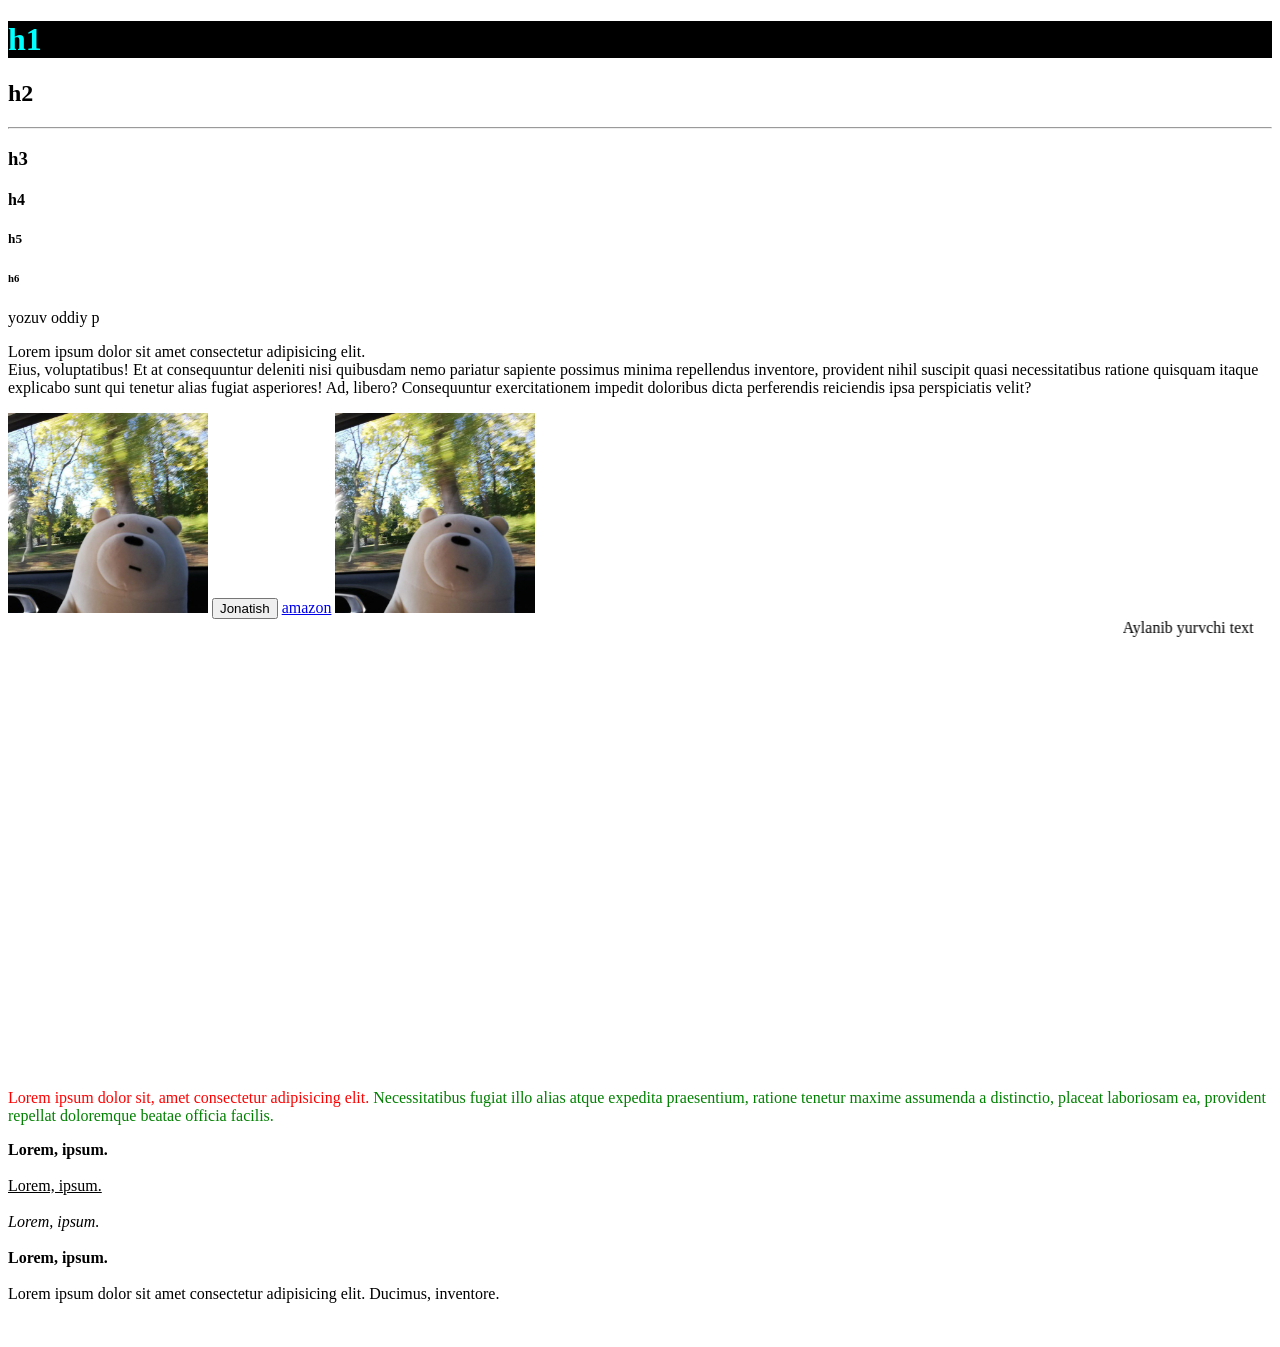
==== G23/index.html @ 71ece2ed "Initial COmmit" ====
<!DOCTYPE html>
<html lang="en">

<head>
    <meta charset="UTF-8">
    <meta name="viewport" content="width=device-width, initial-scale=1.0">
    <title>Xz</title> <!-- Sayt nomi -->
</head>

<body>
    <h1 style="color: aqua; background:black;">h1</h1> <!-- style (stil)-->
    <!--Sarlavha (katta yozuv :1 eng kattasi h6 eng kichigi : h1 proektlarda bitta bolishi kerak, qogani xolagancha)-->
    <h2>h2</h2>
    <hr> <!--Chiziq tortib beradi-->
    <h3>h3</h3>
    <h4>h4</h4>
    <h5>h5</h5>
    <h6>h6</h6>

    <p>yozuv oddiy p</p> <!--Oddiy yozuv : shift+alt+f  sartirofka qiberadi matnni-->
    <p>Lorem ipsum dolor sit amet consectetur adipisicing elit.<br><!-- Break (bitta pastga tashavoradi)--> Eius,
        voluptatibus! Et at consequuntur deleniti nisi
        quibusdam nemo pariatur sapiente possimus minima repellendus inventore, provident nihil suscipit quasi
        necessitatibus ratione quisquam itaque explicabo sunt qui tenetur alias fugiat asperiores! Ad, libero?
        Consequuntur exercitationem impedit doloribus dicta perferendis reiciendis ipsa perspiciatis velit?</p>

    <img src="image/photo_2026-01-27_13-45-36.jpg" , alt="ayiqcha" ,width="200" , height="200">
    <!--Image ni copy qilib image ni ustiga faqat ctrl+v qilinsa boldi (alt: agar rasm kemey qosa birnima tekst chiqadi)-->
    <button>Jonatish</button>
    <!-- Image bilan button inline (Inlini ozini uzunligi boyicha joy egallaydi) : block (butun bir joyni egallaydi)-->
    <a href="https://www.amazon.com/" , target="_blank">amazon</a>
    <!--Link (target : yangi vkladkadan ochvoradi)-->

    <a href="image/photo_2026-01-27_13-45-36.jpg" , target="_blank">
        <!-- Rasmni ustiga bossa rasm yangi joydan ochiladi (yengi vkladkadan)-->
        <img src="image/photo_2026-01-27_13-45-36.jpg" alt="ayiqcha" ,width="200" , height="200">
    </a>

    <marquee behavior="" direction="">Aylanib yurvchi text</marquee> <!--Suzib yuruvchi text-->

    <br> <!-- Break (bitta pastga tashavoradi)-->
    <br>
    <br>
    <br>
    <br>
    <br>
    <br>
    <br>
    <br>
    <br>
    <br>
    <br>
    <br>
    <br>
    <br>
    <br>
    <br>
    <br>
    <br>
    <br>
    <br>
    <br>
    <br>
    <br>
    <br>
    <p>
        <span style="color: red;">Lorem ipsum dolor sit, amet consectetur adipisicing elit.</span><span
            style="color: green;"> Necessitatibus fugiat illo alias atque expedita
            praesentium, ratione tenetur maxime assumenda a distinctio, placeat laboriosam ea, provident repellat
            doloremque
            beatae officia facilis.</span>
        <!--Span shu matnni ikkiga bolib oladi va ukarga ubu narsa qilsa boladi (aline)-->
    </p>
    <b>Lorem, ipsum.</b> <!-- bold -->
    <br><br>
    <u>Lorem, ipsum.</u> <!-- tegiga chizib qoyadi-->
    <br><br>
    <i>Lorem, ipsum.</i> <!-- qiyshaytirib qoyadi-->
    <br><br>
    <strong>Lorem, ipsum.</strong> <!-- bold faqat qidiruv uchun yoziladi-->
    <br><br>
    <div>Lorem ipsum dolor sit amet consectetur adipisicing elit. Ducimus, inventore.</div>
    <!--Box quti (ekranni 100% egallaydi)-->
    <br>
    <br>

</body>

</html>
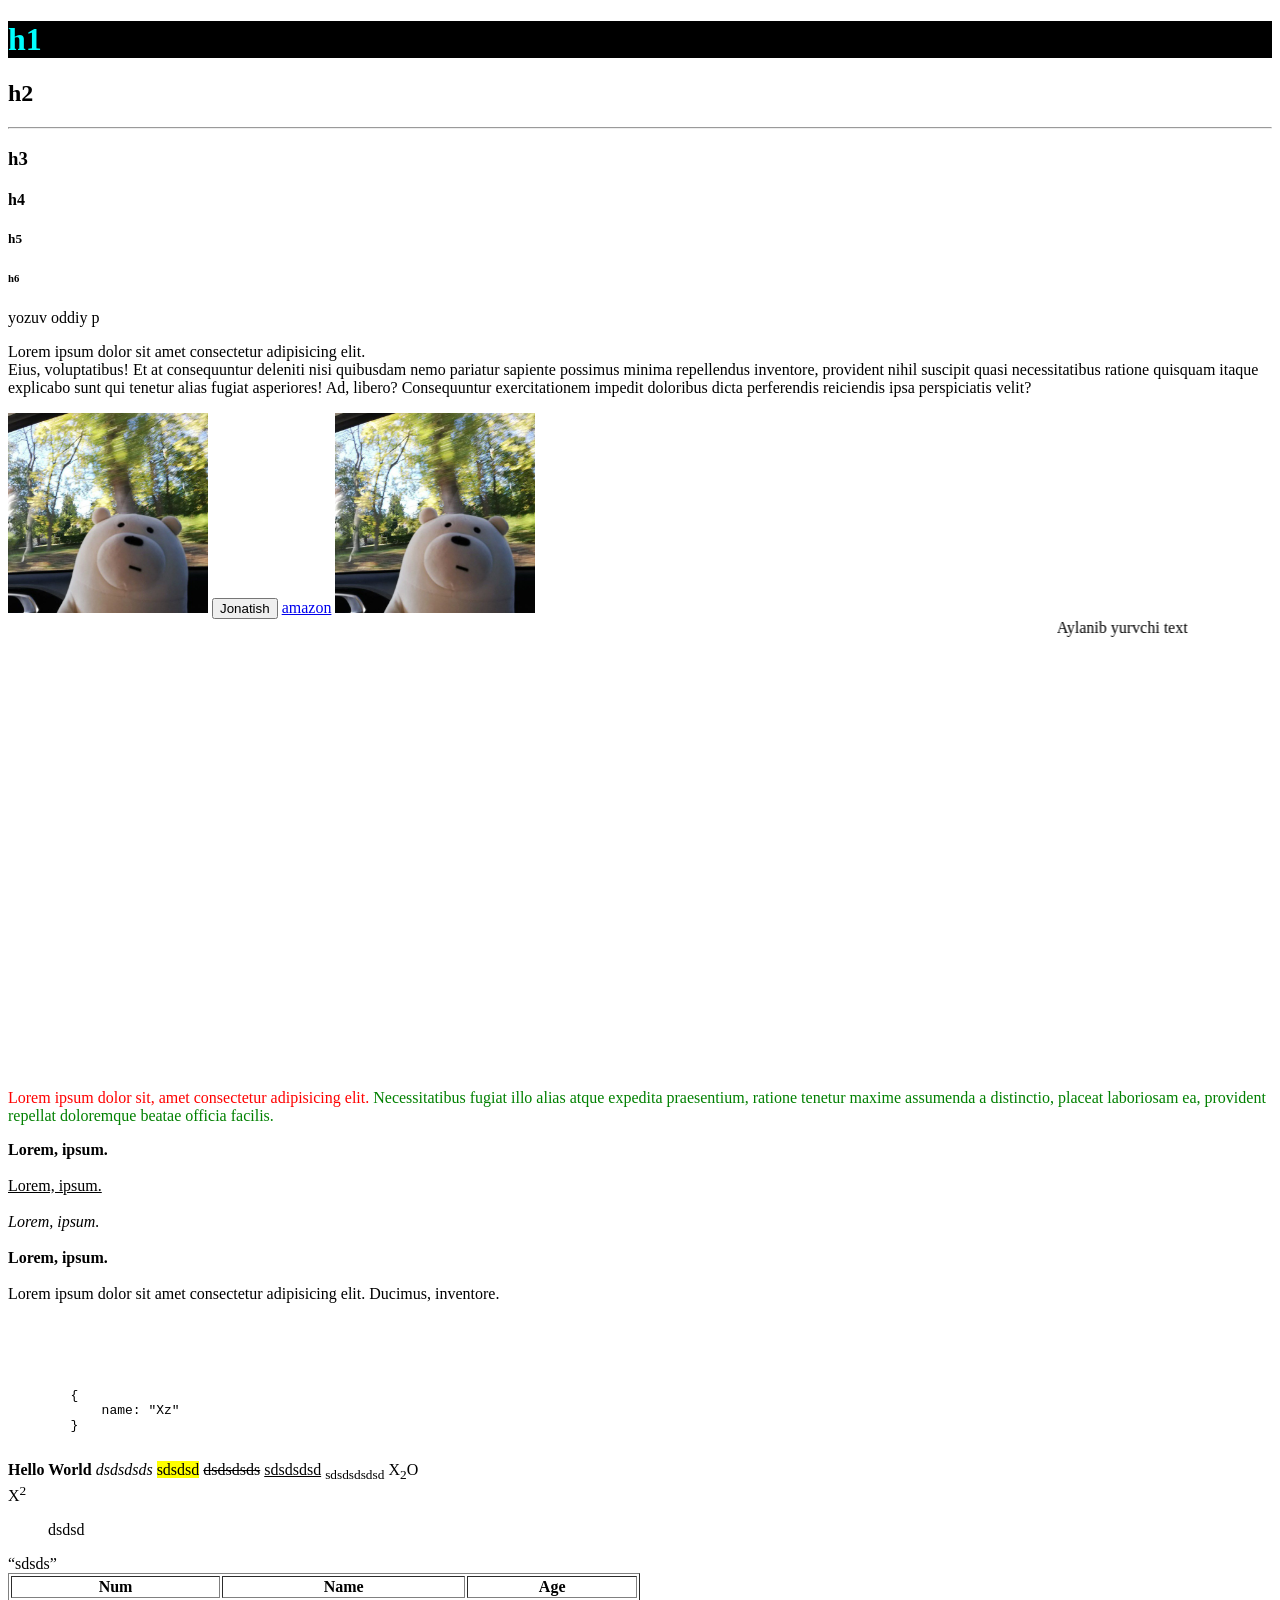
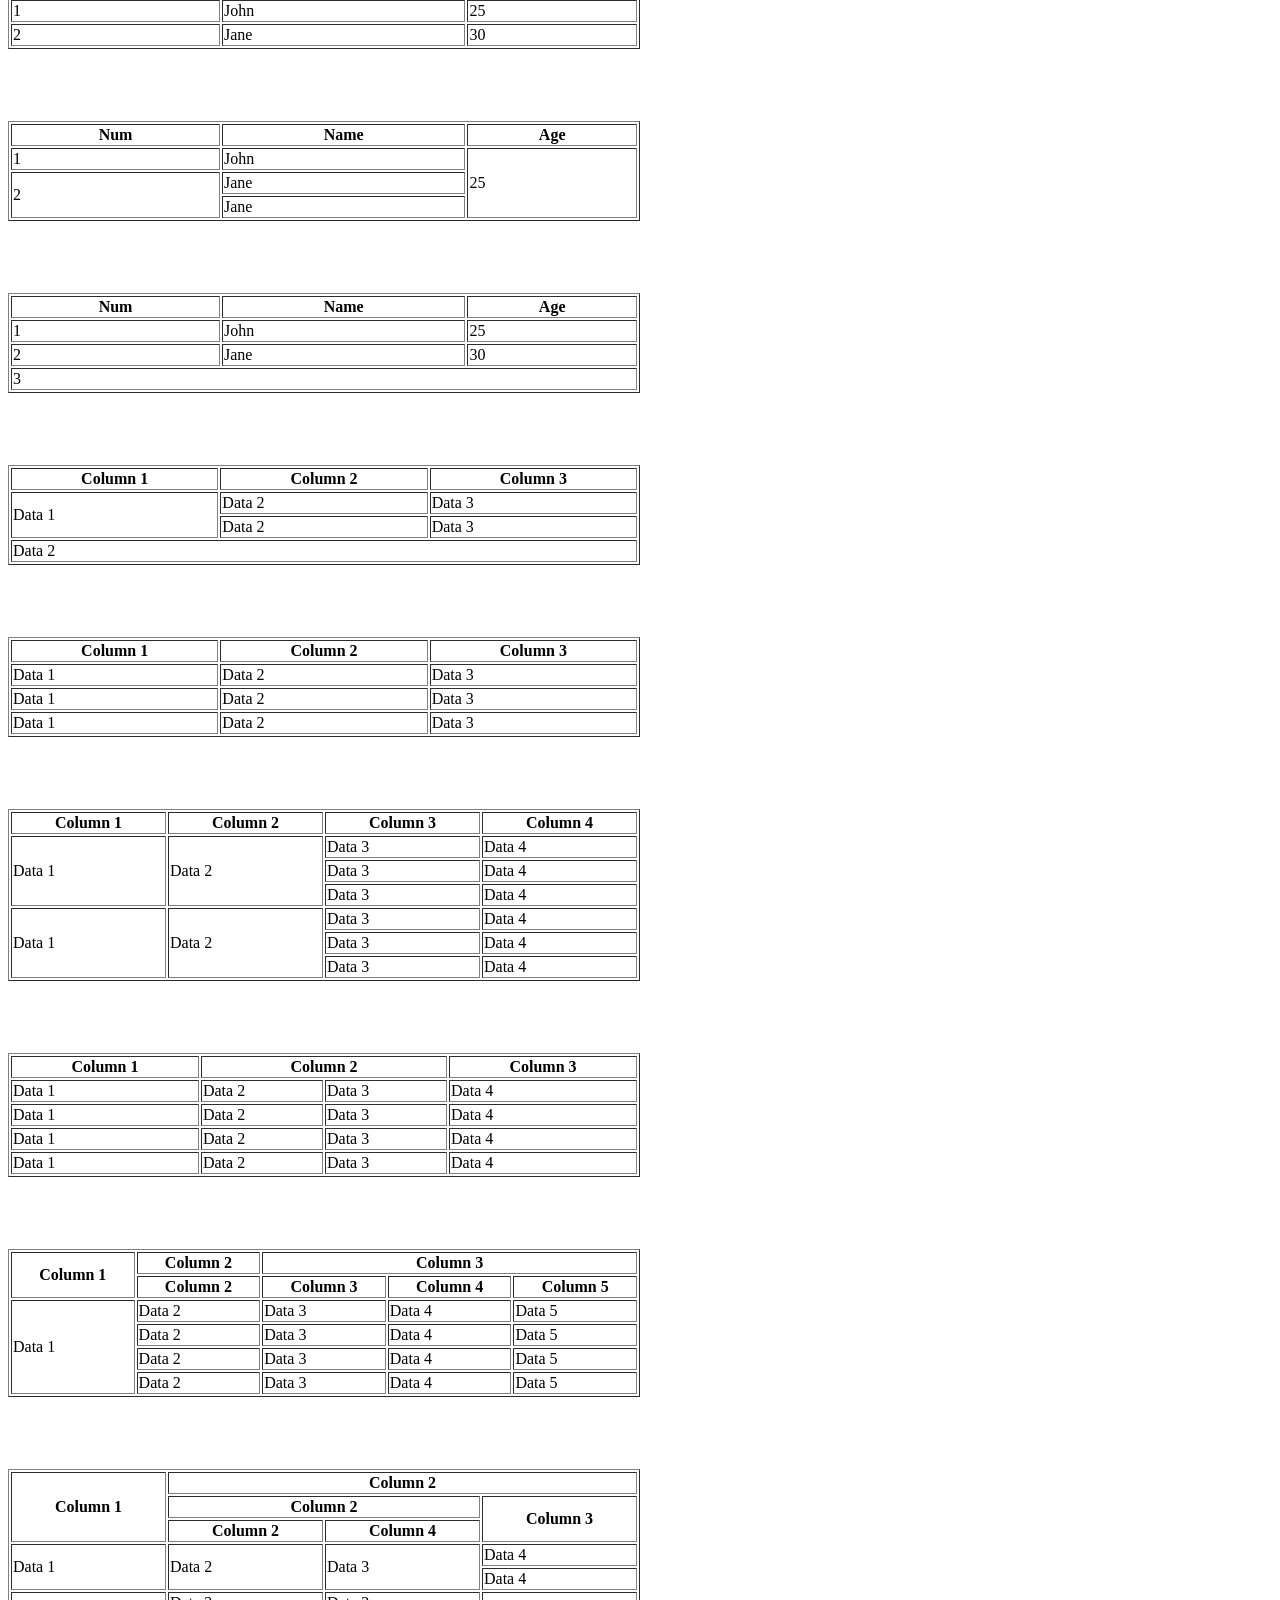
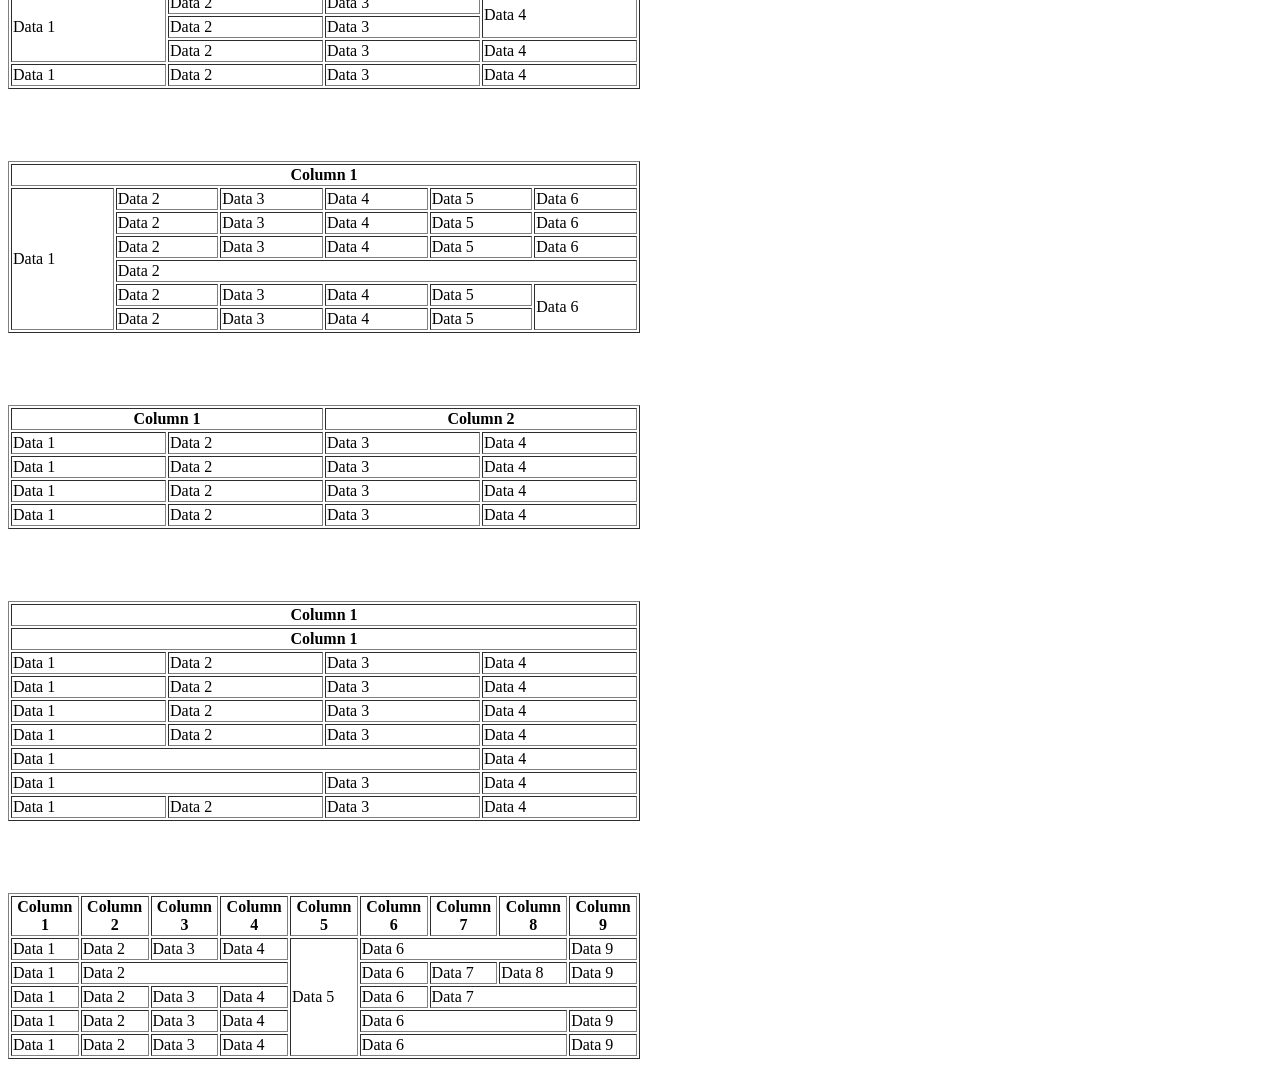
==== commit e871e57a: "Birnima" ====
--- a/G23/index.html
+++ b/G23/index.html
@@ -8,6 +8,7 @@
 </head>
 
 <body>
+
     <h1 style="color: aqua; background:black;">h1</h1> <!-- style (stil)-->
     <!--Sarlavha (katta yozuv :1 eng kattasi h6 eng kichigi : h1 proektlarda bitta bolishi kerak, qogani xolagancha)-->
     <h2>h2</h2>
@@ -81,9 +82,624 @@
     <br><br>
     <div>Lorem ipsum dolor sit amet consectetur adipisicing elit. Ducimus, inventore.</div>
     <!--Box quti (ekranni 100% egallaydi)-->
-    <br>
-    <br>
-
+    <!-- inline da heigh width yoq , inline blockda bor, block  -->
+    <br>
+    <br>
+    <br>
+    <br>
+
+    <!-- pre agar js code yozilgan bosa xuddi usha korinishda jiqarib qoyadi brkitda yozilgan bosa brikitda h1 da bosa h1 da -->
+    <pre>
+        {
+            name: "Xz"
+        }
+    </pre>
+
+    <strong>Hello World</strong> <!--qidiruv tizimi uchun kerak-->
+
+    <em>dsdsdsds</em> <!--qiyshaytirib qoyadi-->
+
+    <mark>sdsdsd</mark> <!--matnni belgilab qoyadi (rang berib)-->
+
+    <del>dsdsdsds</del> <!--matnni ustiga chizib qoyadi (o'chirilgan matn)-->
+
+    <ins>sdsdsdsd</ins> <!--matnni tagiga chizib qoyadi (qo'shilgan matn)-->
+
+    <sub>sdsdsdsdsd</sub> <!--matnni kichik qilib qoyadi (subscript)-->
+
+    X<sub>2</sub>O <!--matnni kichik qilib qoyadi (subscript)-->
+    <br>
+    X<sup>2</sup> <!--matnni kichik qilib qoyadi (Kvadrat)-->
+
+    <blockquote>dsdsd</blockquote>
+    <!--matnni ichkariga surib qoyadi yonidan va boshidan, joy oshatb qoyadi sarlavha(ixtiyoriy matn)-->
+
+    <q>sdsds</q> <!--kavichkaga ob qoyadi-->
+
+    <br>
+
+    <table border="1" , style="width: 50%;">
+        <!--border:1 (chizgisi boldiradi) , style (stili) width : 50% (50% ekranni oladi)-->
+        <thead> <!--thead (table head)-->
+            <tr> <!--tr (table row)-->
+                <th>Num</th> <!--th (table head column)-->
+                <th>Name</th>
+                <th>Age</th>
+            </tr>
+        </thead>
+        <tbody> <!--tbody (table body)-->
+            <tr> <!--tr (table row)-->
+                <td>1</td> <!--td (table data)-->
+                <td>John</td>
+                <td>25</td>
+            </tr>
+            <tr>
+                <td>2</td>
+                <td>Jane</td>
+                <td>30</td>
+            </tr>
+        </tbody>
+    </table>
+
+
+
+    <br>
+    <br>
+    <br>
+    <br>
+
+    <table border="1" , style="width: 50%;">
+        <!--border:1 (chizgisi boldiradi) , style (stili) width : 50% (50% ekranni oladi)-->
+        <thead> <!--thead (table head)-->
+            <tr> <!--tr (table row)-->
+                <th>Num</th> <!--th (table head column)-->
+                <th>Name</th>
+                <th>Age</th>
+            </tr>
+        </thead>
+        <tbody> <!--tbody (table body)-->
+            <tr> <!--tr (table row)-->
+                <td>1</td> <!--td (table data)-->
+                <td>John</td>
+                <td rowspan="3">25</td>
+            </tr>
+            <tr>
+                <td rowspan="2">2</td>  <!--rowspan (qatorni birlashtiradi : tepadan boshlanganlari, name larni yoki age : shulani nechi qator birlashtirish kerakligini korsatadi) agar birlashtirilsa nechta birlashtirilganiga qarab turib pastdagi data lar ochiriladi!-->
+                <td>Jane</td>
+                <!-- <td>30</td> -->
+            </tr>
+            <tr>
+                <!-- <td>2</td> -->
+                <td>Jane</td>
+                <!-- <td>30</td> -->
+            </tr>
+        </tbody>
+    </table>
+    <br>
+    <br>
+    <br>
+    <br>
+
+    <table border="1" , style="width: 50%;">
+        <!--border:1 (chizgisi boldiradi) , style (stili) width : 50% (50% ekranni oladi)-->
+        <thead> <!--thead (table head)-->
+            <tr> <!--tr (table row)-->
+                <th>Num</th> <!--th (table head column)-->
+                <th>Name</th>
+                <th>Age</th>
+            </tr>
+        </thead>
+        <tbody> <!--tbody (table body)-->
+            <tr> <!--tr (table row)-->
+                <td>1</td> <!--td (table data)-->
+                <td>John</td>
+                <td>25</td>
+            </tr>
+            <tr>
+                <td>2</td>
+                <td>Jane</td>
+                <td>30</td>
+            </tr>
+            <tr>
+                <td colspan="3">3</td> <!-- colspan uzunasiga joy egalledi va ushettagi barcha table datalarni ochirish kere-->
+                <!-- <td>Bob</td> -->
+                <!-- <td>35</td> -->
+            </tr>
+        </tbody>
+    </table>
+
+<br>
+<br>
+<br>
+<br>
+    <table border="1" , style="width: 50%;">
+        <thead>
+            <tr>
+                <th>Column 1</th>
+                <th>Column 2</th>
+                <th>Column 3</th>
+            </tr>
+        </thead>
+        <tbody>
+            <tr>
+                <td rowspan="2">Data 1</td>
+                <td>Data 2</td>
+                <td>Data 3</td>
+            </tr>
+            <tr>
+                <!-- <td>Data 1</td> -->
+                <td>Data 2</td>
+                <td>Data 3</td>
+            </tr>
+            <tr>
+                <!-- <td>Data 1</td> -->
+                <td colspan="3">Data 2</td>
+                <!-- <td>Data 3</td> -->
+            </tr>
+        </tbody>
+    </table>
+
+
+    <br>
+<br>
+<br>
+<br>
+    <table border="1" , style="width: 50%;">
+        <thead>
+            <tr>
+                <th>Column 1</th>
+                <th>Column 2</th>
+                <th>Column 3</th>
+            </tr>
+        </thead>
+        <tbody>
+            <tr>
+                <td>Data 1</td>
+                <td>Data 2</td>
+                <td>Data 3</td>
+            </tr>
+            <tr>
+                <td>Data 1</td>
+                <td>Data 2</td>
+                <td>Data 3</td>
+            </tr>
+            <tr>
+                <td>Data 1</td>
+                <td>Data 2</td>
+                <td>Data 3</td>
+            </tr>
+        </tbody>
+    </table>
+
+    <br>
+<br>
+<br>
+<br>
+    <table border="1" , style="width: 50%;">
+        <thead>
+            <tr>
+                <th>Column 1</th>
+                <th>Column 2</th>
+                <th>Column 3</th>
+                <th>Column 4</th>
+            </tr>
+        </thead>
+        <tbody>
+            <tr>
+                <td rowspan="3">Data 1</td>
+                <td rowspan="3">Data 2</td>
+                <td>Data 3</td>
+                <td>Data 4</td>
+            </tr>
+            <tr>
+                <!-- <td>Data 1</td> -->
+                <!-- <td>Data 2</td> -->
+                <td>Data 3</td>
+                <td>Data 4</td>
+            </tr>
+            <tr>
+                <!-- <td>Data 1</td> -->
+                <!-- <td>Data 2</td> -->
+                <td>Data 3</td>
+                <td>Data 4</td>
+            </tr>
+            <tr>
+                <td rowspan="3">Data 1</td>
+                <td rowspan="3">Data 2</td>
+                <td>Data 3</td>
+                <td>Data 4</td>
+            </tr>
+            <tr>
+                <!-- <td>Data 1</td> -->
+                <!-- <td>Data 2</td> -->
+                <td>Data 3</td>
+                <td>Data 4</td>
+            </tr>
+            <tr>
+                <!-- <td>Data 1</td> -->
+                <!-- <td>Data 2</td> -->
+                <td>Data 3</td>
+                <td>Data 4</td>
+            </tr>   
+        </tbody>
+    </table>
+
+     <br>
+<br>
+<br>
+<br>
+    <table border="1" , style="width: 50%;">
+        <thead>
+            <tr>
+                <th rowspan="2">Column 1</th>
+                <th colspan="2">Column 2</th>
+                <th>Column 3</th>
+            </tr>
+        </thead>
+        <tbody>
+            <tr>
+                <td>Data 1</td>
+                <td>Data 2</td>
+                <td>Data 3</td>
+                <td>Data 4</td>
+            </tr>
+            <tr>
+                <td>Data 1</td>
+                <td>Data 2</td>
+                <td>Data 3</td>
+                <td>Data 4</td>
+            </tr>
+            <tr>
+                <td>Data 1</td>
+                <td>Data 2</td>
+                <td>Data 3</td>
+                <td>Data 4</td>
+            </tr>
+            <tr>
+                <td>Data 1</td>
+                <td>Data 2</td>
+                <td>Data 3</td>
+                <td>Data 4</td>
+            </tr>
+        </tbody>
+    </table>
+
+         <br>
+<br>
+<br>
+<br>
+    <table border="1" , style="width: 50%;">
+        <thead>
+            <tr>
+                <th rowspan="2">Column 1</th>
+                <th >Column 2</th>
+                <th colspan="3">Column 3</th>
+            </tr>
+            <tr>
+                <!-- <th>Column 1</th> -->
+                <th>Column 2</th>
+                <th>Column 3</th>
+                <th>Column 4</th>
+                <th>Column 5</th>
+            </tr>
+        </thead>
+        <tbody>
+            <tr>
+                <td rowspan="4">Data 1</td>
+                <td>Data 2</td>
+                <td>Data 3</td>
+                <td>Data 4</td>
+                <td>Data 5</td>
+            </tr>
+            <tr>
+                <!-- <td>Data 1</td> -->
+                <td>Data 2</td>
+                <td>Data 3</td>
+                <td>Data 4</td>
+                <td>Data 5</td>
+            </tr>
+            <tr>
+                <!-- <td>Data 1</td> -->
+                <td>Data 2</td>
+                <td>Data 3</td>
+                <td>Data 4</td>
+                <td>Data 5</td>
+            </tr>
+            <tr>
+                <!-- <td>Data 1</td> -->
+                <td>Data 2</td>
+                <td>Data 3</td>
+                <td>Data 4</td>
+                <td>Data 5</td>
+            </tr>
+        </tbody>
+    </table>
+
+         <br>
+<br>
+<br>
+<br>
+    <table border="1" , style="width: 50%;">
+        <thead>
+            <tr>
+                <th rowspan="3">Column 1</th>
+                <th colspan="3">Column 2</th>
+            </tr>
+            <tr>
+                <!-- <th>Column 1</th> -->
+                <th colspan="2">Column 2</th>
+                <th rowspan="2">Column 3</th>
+            </tr>
+            <tr>
+                <!-- <th>Column 1</th> -->
+                <th>Column 2</th>
+                <th>Column 4</th>
+            </tr>
+        </thead>
+        <tbody>
+            <tr>
+                <td rowspan="2">Data 1</td>
+                <td rowspan="2">Data 2</td>
+                <td rowspan="2">Data 3</td>
+                <td>Data 4</td>
+            </tr>
+            <tr>
+                <!-- <td>Data 1</td> -->
+                <!-- <td>Data 2</td> -->
+                <!-- <td>Data 3</td> -->
+                <td>Data 4</td>
+            </tr>
+            <tr>
+                <td rowspan="3">Data 1</td>
+                <td>Data 2</td>
+                <td>Data 3</td>
+                <td rowspan="2">Data 4</td>
+            </tr>
+            <tr>
+                <!-- <td>Data 1</td> -->
+                <td>Data 2</td>
+                <td>Data 3</td>
+                <!-- <td>Data 4</td> -->
+            </tr>
+             <tr>
+                <!-- <td>Data 1</td> -->
+                <td>Data 2</td>
+                <td>Data 3</td>
+                <td>Data 4</td>
+            </tr>
+             <tr>
+                <td>Data 1</td>
+                <td>Data 2</td>
+                <td>Data 3</td>
+                <td>Data 4</td>
+            </tr>
+        </tbody>
+    </table>
+
+         <br>
+<br>
+<br>
+<br>
+    <table border="1" , style="width: 50%;">
+        <thead>
+            <tr>
+                <th colspan="6">Column 1</th>
+                <!-- <th>Column 2</th> -->
+                <!-- <th>Column 3</th> -->
+                <!-- <th>Column 4</th> -->
+                <!-- <th>Column 5</th> -->
+                <!-- <th>Column 6</th> -->
+            </tr>
+        </thead>
+        <tbody>
+            <tr>
+                <td rowspan="6">Data 1</td>
+                <td>Data 2</td>
+                <td>Data 3</td>
+                <td>Data 4</td>
+                <td>Data 5</td>
+                <td>Data 6</td>
+            </tr>
+            <tr>
+                <!-- <td>Data 1</td> -->
+                <td>Data 2</td>
+                <td>Data 3</td>
+                <td>Data 4</td>
+                <td>Data 5</td>
+                <td>Data 6</td>
+            </tr>
+            <tr>
+                <!-- <td>Data 1</td> -->
+                <td>Data 2</td>
+                <td>Data 3</td>
+                <td>Data 4</td>
+                <td>Data 5</td>
+                <td>Data 6</td>
+            </tr>
+            <tr>
+                <!-- <td>Data 1</td> -->
+                <td colspan="5">Data 2</td>
+                <!-- <td>Data 3</td> -->
+                <!-- <td>Data 4</td> -->
+                <!-- <td>Data 5</td> -->
+                <!-- <td>Data 6</td> -->
+            </tr>
+            <tr>
+                <!-- <td>Data 1</td> -->
+                <td>Data 2</td>
+                <td>Data 3</td>
+                <td>Data 4</td>
+                <td>Data 5</td>
+                <td rowspan="2">Data 6</td>
+            </tr>
+            <tr>
+                <!-- <td>Data 1</td> -->
+                <td>Data 2</td>
+                <td>Data 3</td>
+                <td>Data 4</td>
+                <td>Data 5</td>
+                <!-- <td>Data 6</td> -->
+            </tr>
+        </tbody>
+    </table>
+
+         <br>
+<br>
+<br>
+<br>
+    <table border="1" , style="width: 50%;">
+        <thead>
+            <tr>
+                <th colspan="2">Column 1</th>
+                <th colspan="2">Column 2</th>
+            </tr>
+        </thead>
+        <tbody>
+            <tr>
+                <td>Data 1</td>
+                <td>Data 2</td>
+                <td>Data 3</td>
+                <td>Data 4</td>
+            </tr>
+            <tr>
+                <td>Data 1</td>
+                <td>Data 2</td>
+                <td>Data 3</td>
+                <td>Data 4</td>
+            </tr>
+            <tr>
+                <td>Data 1</td>
+                <td>Data 2</td>
+                <td>Data 3</td>
+                <td>Data 4</td>
+            </tr>
+            <tr>
+                <td>Data 1</td>
+                <td>Data 2</td>
+                <td>Data 3</td>
+                <td>Data 4</td>
+            </tr>
+        </tbody>
+    </table>
+
+         <br>
+<br>
+<br>
+<br>
+    <table border="1" , style="width: 50%;">
+        <thead>
+            <tr>
+                <th colspan="4">Column 1</th>
+            </tr>
+            <tr>
+                <th colspan="4">Column 1</th>
+            </tr>
+        </thead>
+        <tbody>
+            <tr>
+                <td>Data 1</td>
+                <td>Data 2</td>
+                <td>Data 3</td>
+                <td>Data 4</td>
+            </tr>
+            <tr>
+                <td>Data 1</td>
+                <td>Data 2</td>
+                <td>Data 3</td>
+                <td>Data 4</td>
+            </tr>
+            <tr>
+                <td>Data 1</td>
+                <td>Data 2</td>
+                <td>Data 3</td>
+                <td>Data 4</td>
+            </tr>
+            <tr>
+                <td>Data 1</td>
+                <td>Data 2</td>
+                <td>Data 3</td>
+                <td>Data 4</td>
+            </tr>
+            <tr>
+                <td colspan="3">Data 1</td>
+                <td>Data 4</td>
+            </tr>
+            <tr>
+                <td colspan="2">Data 1</td>
+                <td>Data 3</td>
+                <td>Data 4</td>
+            </tr>
+            <tr>
+                <td>Data 1</td>
+                <td>Data 2</td>
+                <td>Data 3</td>
+                <td>Data 4</td>
+            </tr>
+        </tbody>
+    </table>
+
+         <br>
+<br>
+<br>
+<br>
+    <table border="1" , style="width: 50%;">
+        <thead>
+            <tr>
+                <th>Column 1</th>
+                <th>Column 2</th>
+                <th>Column 3</th>
+                <th>Column 4</th>
+                <th>Column 5</th>
+                <th>Column 6</th>
+                <th>Column 7</th>
+                <th>Column 8</th>
+                <th>Column 9</th>
+            </tr>
+        </thead>
+        <tbody>
+            <tr>
+                <td>Data 1</td>
+                <td>Data 2</td>
+                <td>Data 3</td>
+                <td>Data 4</td>
+                <td rowspan="5">Data 5</td>
+                <td colspan="3">Data 6</td>
+                <td>Data 9</td>
+            </tr>
+            <tr>
+                <td>Data 1</td>
+                <td  colspan="3">Data 2</td>
+                <td>Data 6</td>
+                <td>Data 7</td>
+                <td>Data 8</td>
+                <td>Data 9</td>
+            </tr>
+            <tr>
+                <td>Data 1</td>
+                <td>Data 2</td>
+                <td>Data 3</td>
+                <td>Data 4</td>
+                <td>Data 6</td>
+                <td colspan="3">Data 7</td>
+            </tr>
+            <tr>
+                <td>Data 1</td>
+                <td>Data 2</td>
+                <td>Data 3</td>
+                <td>Data 4</td>
+                <td colspan="3">Data 6</td>
+                <td>Data 9</td>
+            </tr>
+            <tr>
+                <td>Data 1</td>
+                <td>Data 2</td>
+                <td>Data 3</td>
+                <td>Data 4</td>
+                <td colspan="3">Data 6</td>
+                <td>Data 9</td>
+            </tr>
+        </tbody>
+    </table>
 </body>
 
 </html>
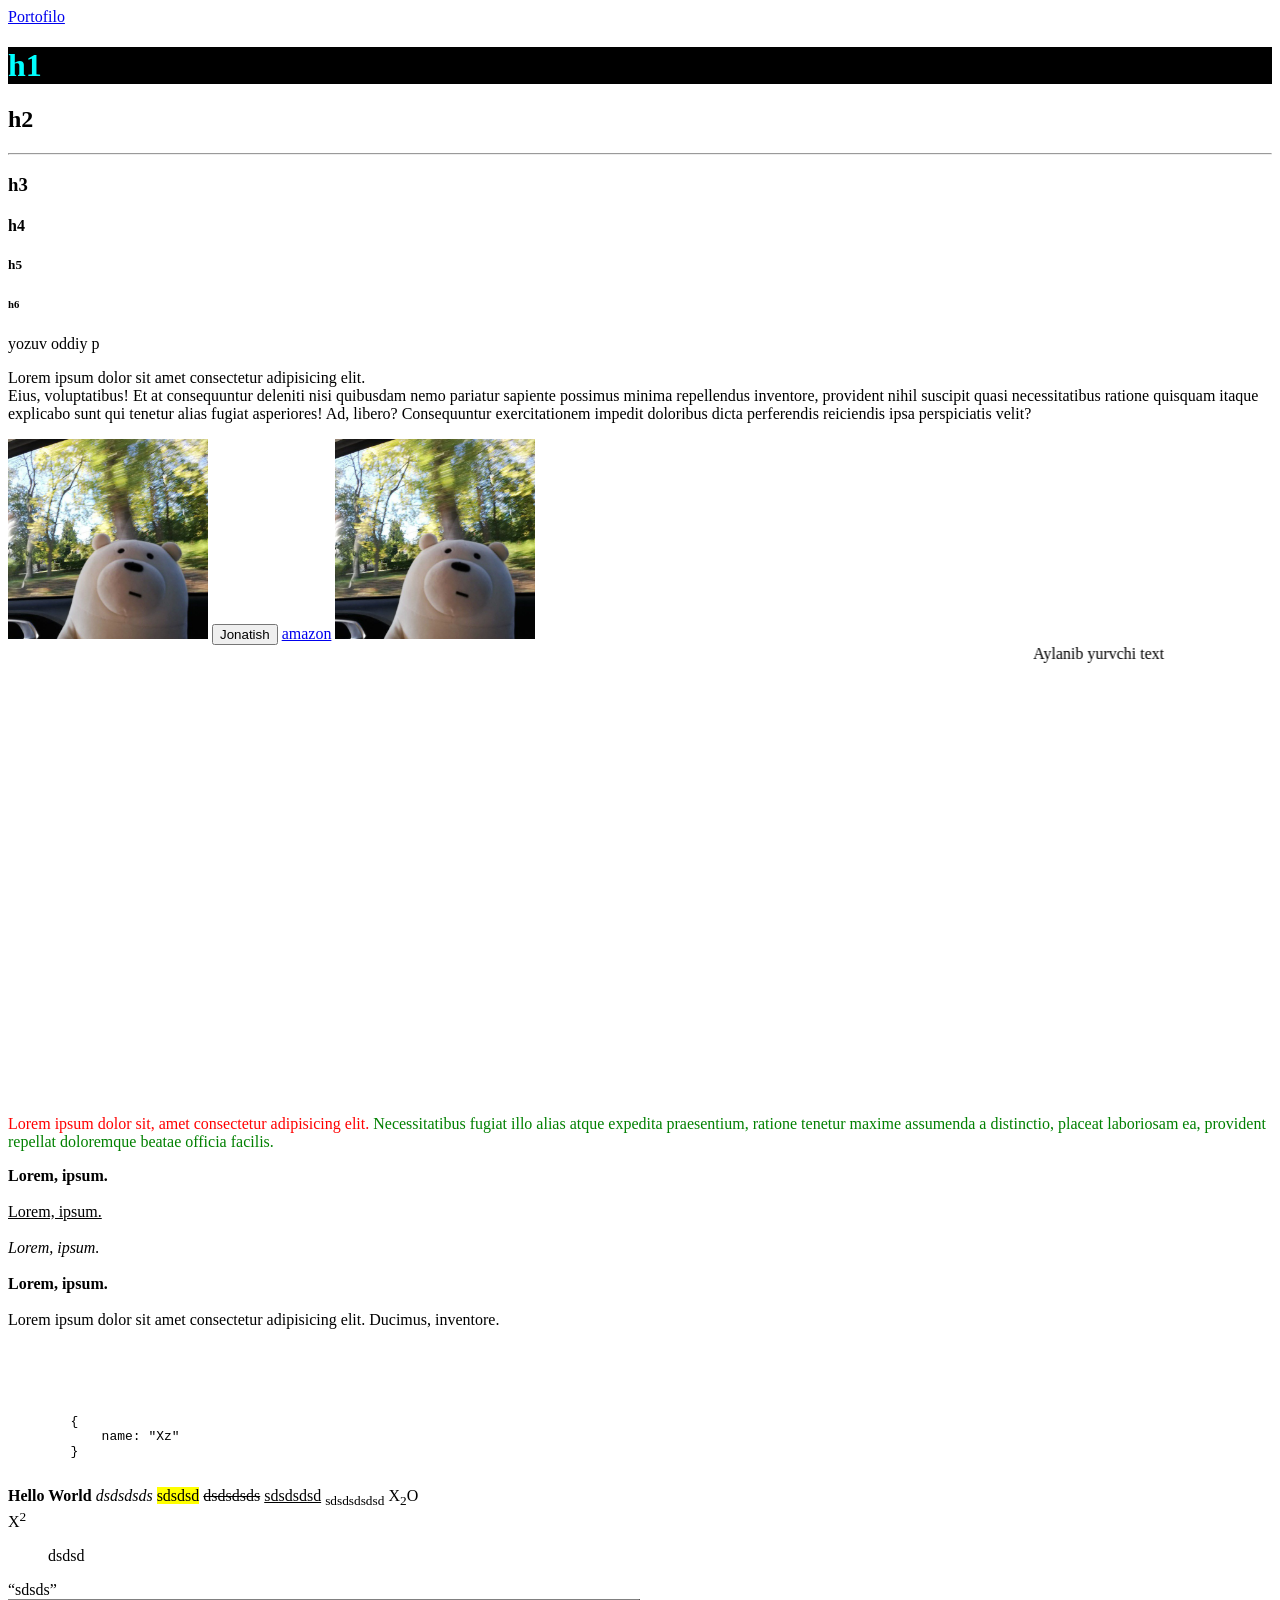
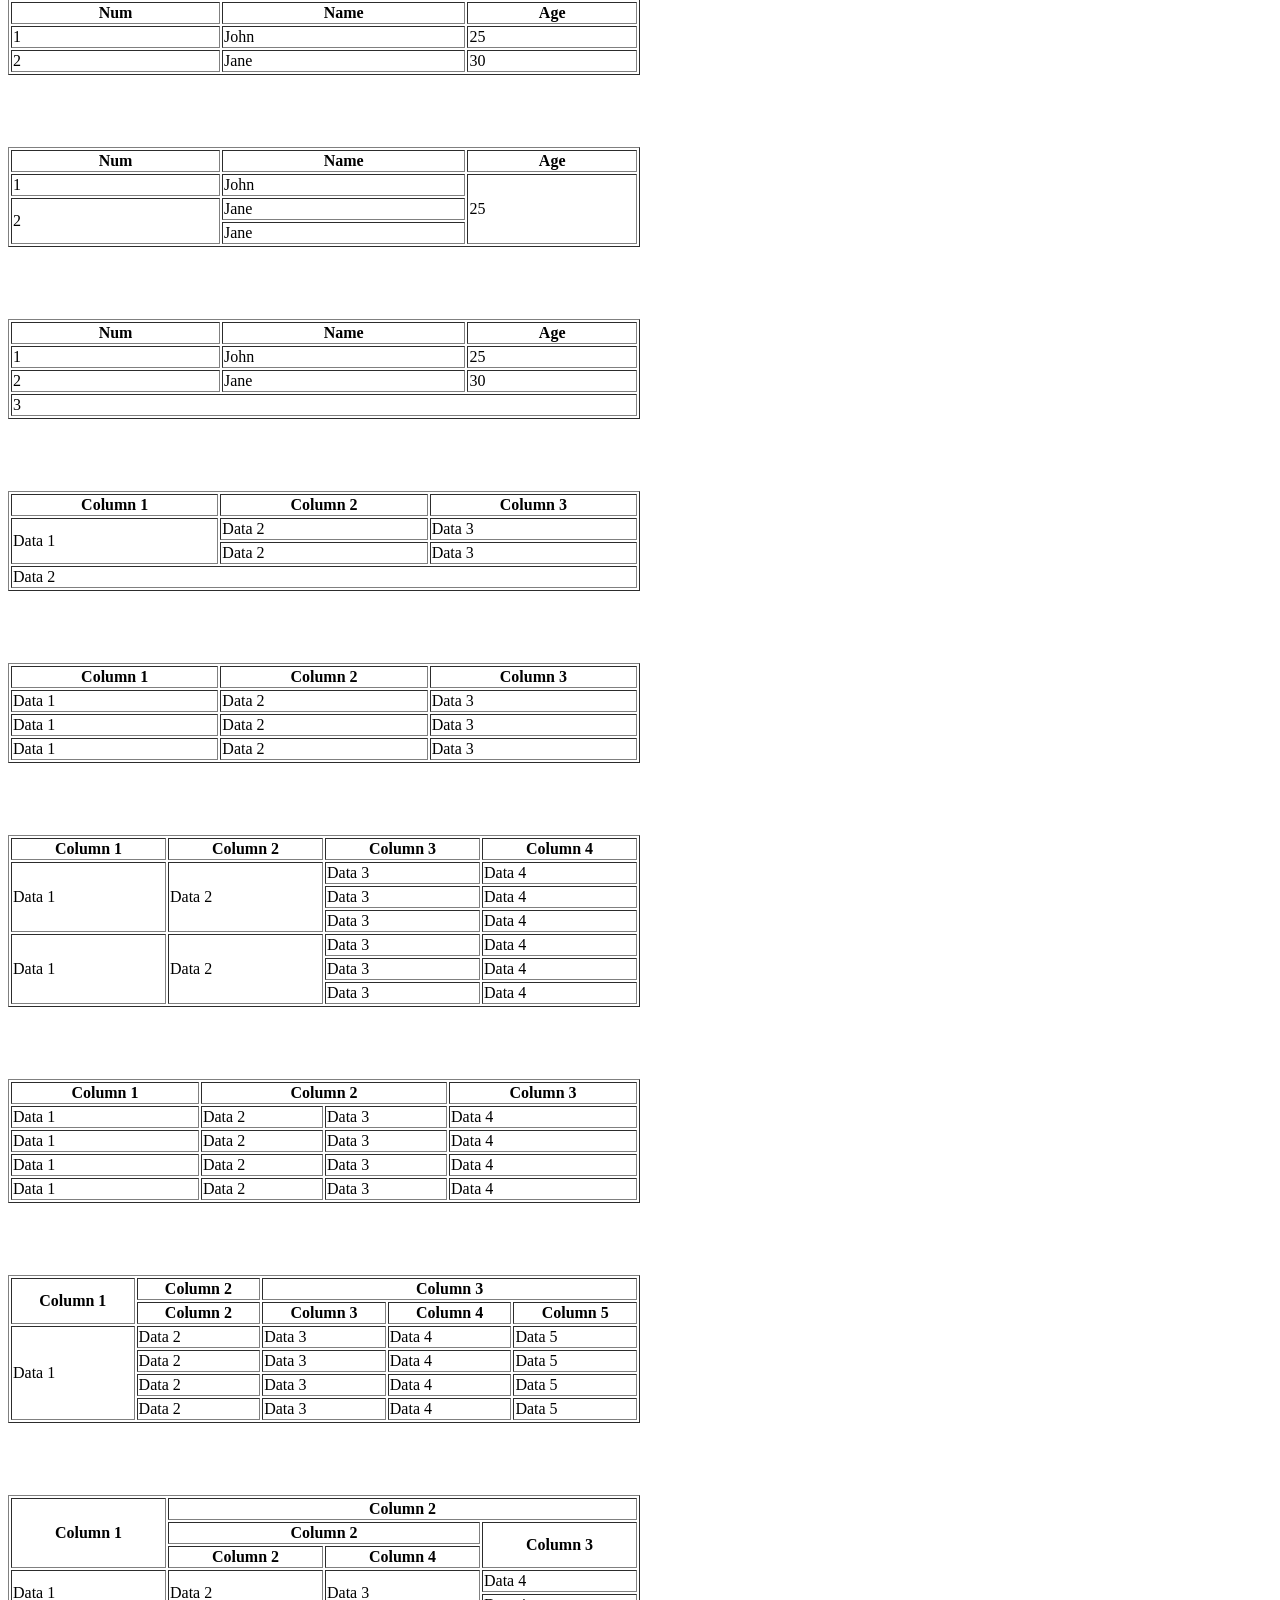
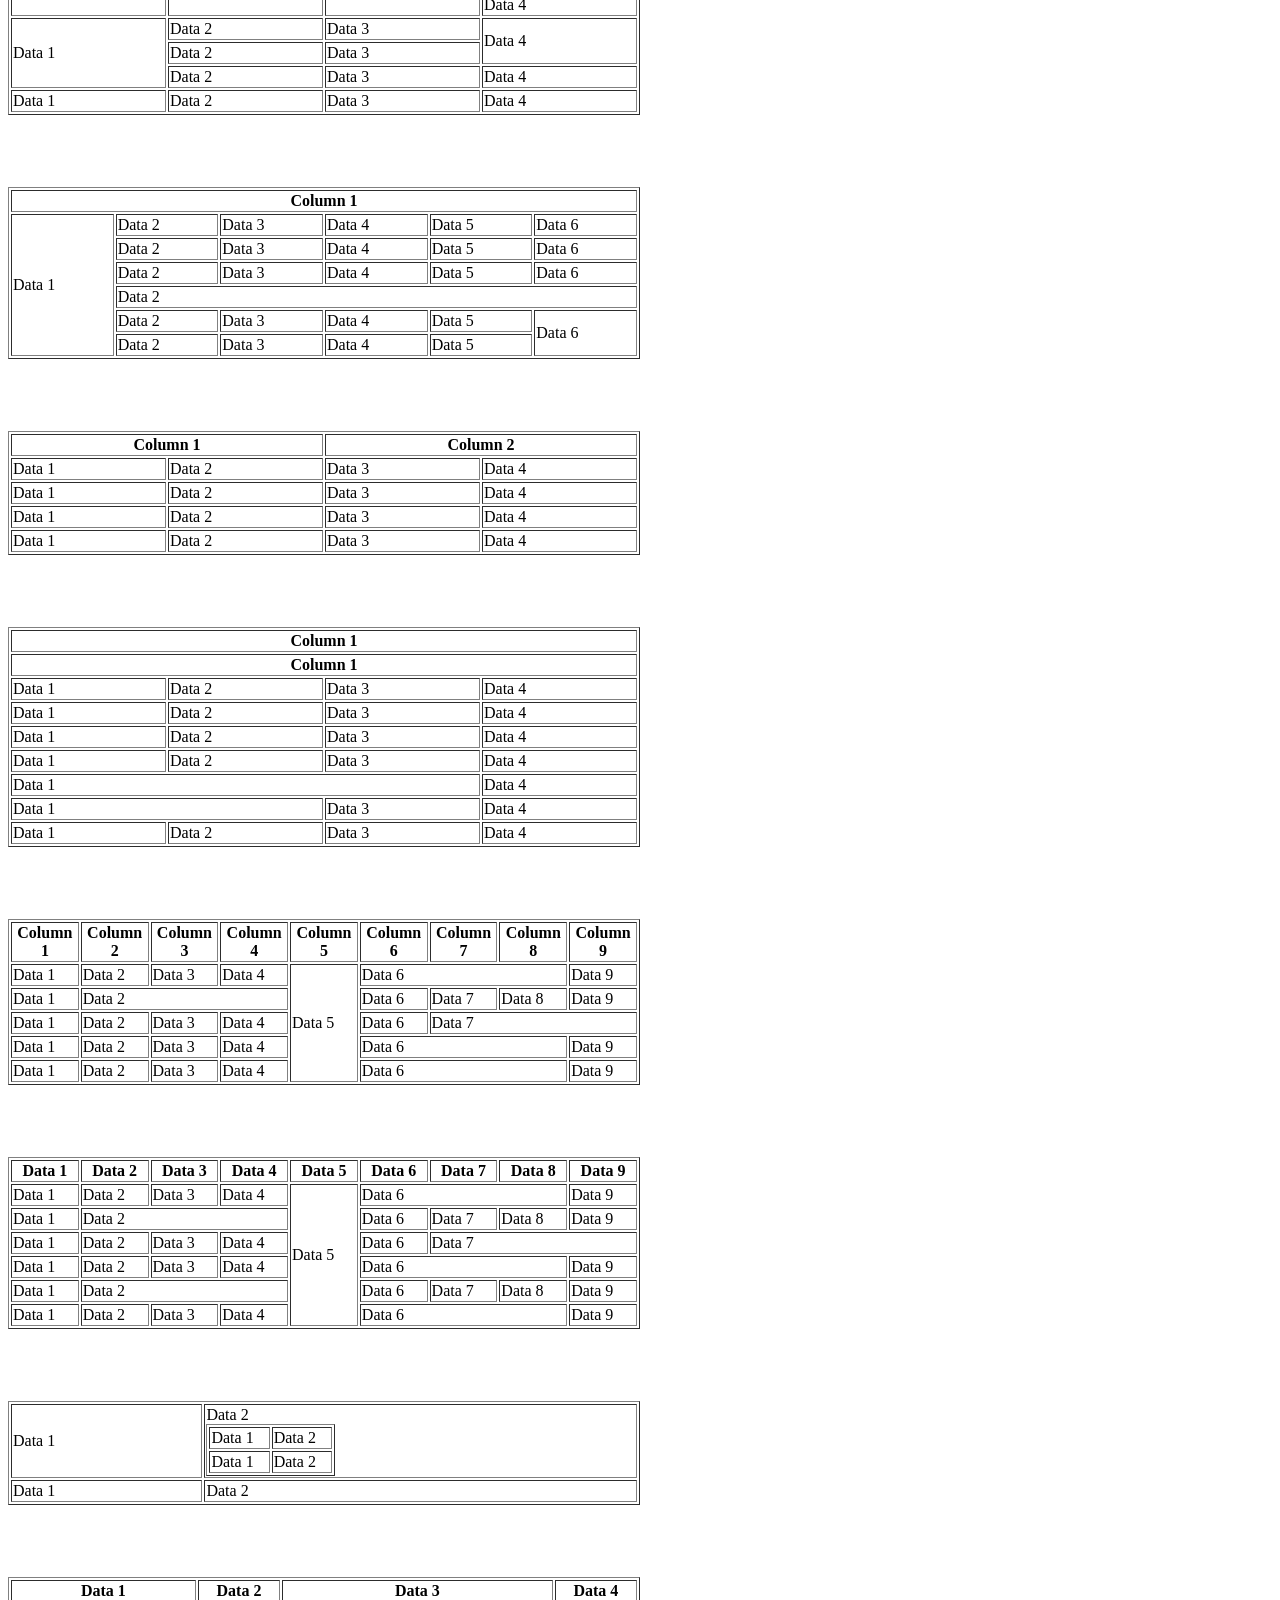
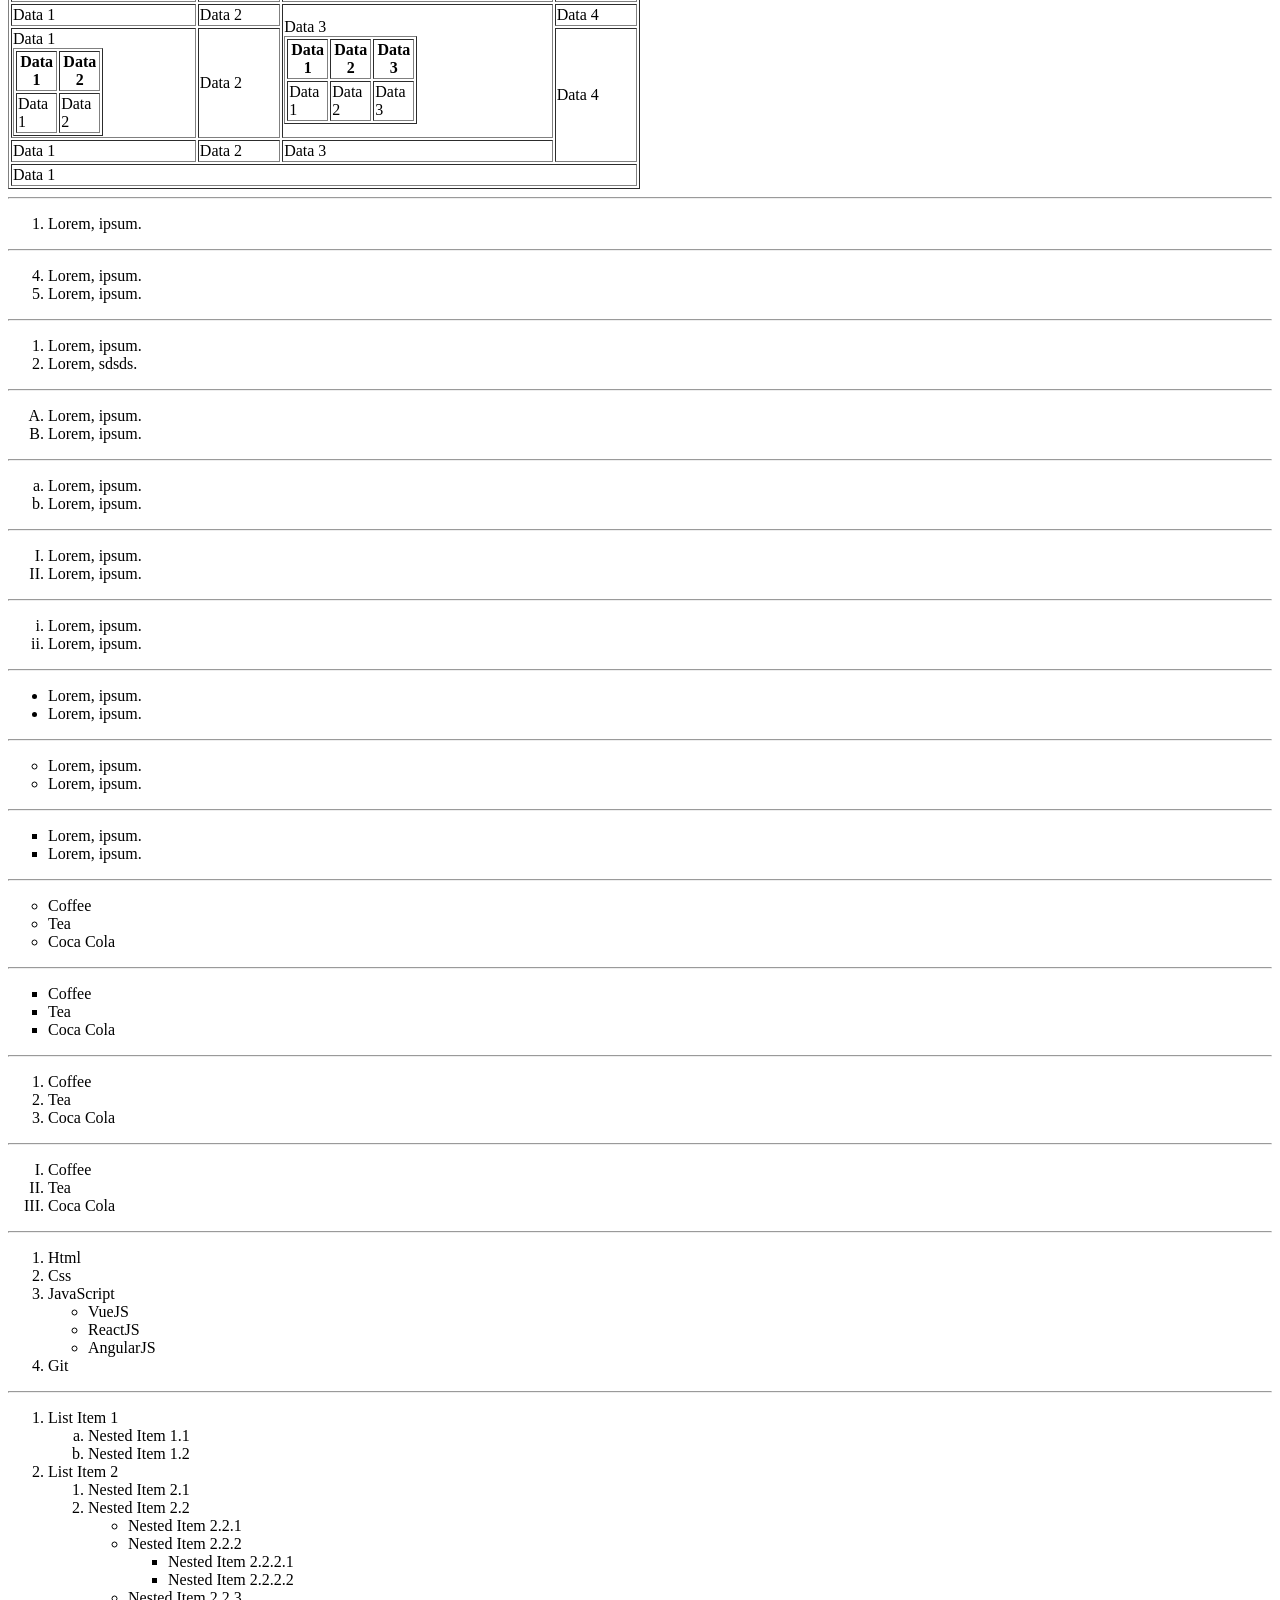
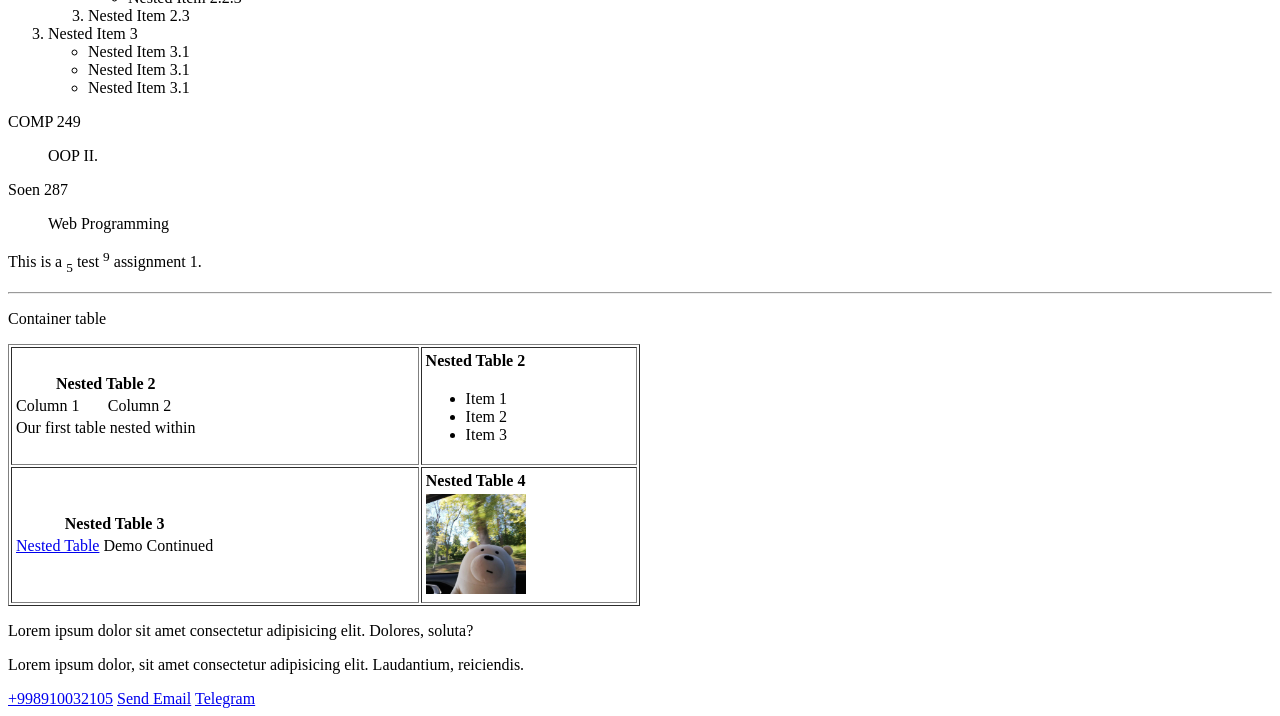
==== commit 2fc4cf20: "Update created new things" ====
--- a/G23/index.html
+++ b/G23/index.html
@@ -8,7 +8,8 @@
 </head>
 
 <body>
-
+    
+    <a href="portofilo.html">Portofilo</a>
     <h1 style="color: aqua; background:black;">h1</h1> <!-- style (stil)-->
     <!--Sarlavha (katta yozuv :1 eng kattasi h6 eng kichigi : h1 proektlarda bitta bolishi kerak, qogani xolagancha)-->
     <h2>h2</h2>
@@ -107,9 +108,9 @@
 
     <sub>sdsdsdsdsd</sub> <!--matnni kichik qilib qoyadi (subscript)-->
 
-    X<sub>2</sub>O <!--matnni kichik qilib qoyadi (subscript)-->
-    <br>
-    X<sup>2</sup> <!--matnni kichik qilib qoyadi (Kvadrat)-->
+    X<sub>2</sub>O <!--matnni kichik qilib qoyadi (subscript : tegidegi kichkintoy)-->
+    <br>
+    X<sup>2</sup> <!--matnni kichik qilib qoyadi (Kvadrat : Daraja)-->
 
     <blockquote>dsdsd</blockquote>
     <!--matnni ichkariga surib qoyadi yonidan va boshidan, joy oshatb qoyadi sarlavha(ixtiyoriy matn)-->
@@ -164,7 +165,8 @@
                 <td rowspan="3">25</td>
             </tr>
             <tr>
-                <td rowspan="2">2</td>  <!--rowspan (qatorni birlashtiradi : tepadan boshlanganlari, name larni yoki age : shulani nechi qator birlashtirish kerakligini korsatadi) agar birlashtirilsa nechta birlashtirilganiga qarab turib pastdagi data lar ochiriladi!-->
+                <td rowspan="2">2</td>
+                <!--rowspan (qatorni birlashtiradi : tepadan boshlanganlari, name larni yoki age : shulani nechi qator birlashtirish kerakligini korsatadi) agar birlashtirilsa nechta birlashtirilganiga qarab turib pastdagi data lar ochiriladi!-->
                 <td>Jane</td>
                 <!-- <td>30</td> -->
             </tr>
@@ -201,17 +203,18 @@
                 <td>30</td>
             </tr>
             <tr>
-                <td colspan="3">3</td> <!-- colspan uzunasiga joy egalledi va ushettagi barcha table datalarni ochirish kere-->
+                <td colspan="3">3</td>
+                <!-- colspan uzunasiga joy egalledi va ushettagi barcha table datalarni ochirish kere-->
                 <!-- <td>Bob</td> -->
                 <!-- <td>35</td> -->
             </tr>
         </tbody>
     </table>
 
-<br>
-<br>
-<br>
-<br>
+    <br>
+    <br>
+    <br>
+    <br>
     <table border="1" , style="width: 50%;">
         <thead>
             <tr>
@@ -241,9 +244,9 @@
 
 
     <br>
-<br>
-<br>
-<br>
+    <br>
+    <br>
+    <br>
     <table border="1" , style="width: 50%;">
         <thead>
             <tr>
@@ -272,9 +275,9 @@
     </table>
 
     <br>
-<br>
-<br>
-<br>
+    <br>
+    <br>
+    <br>
     <table border="1" , style="width: 50%;">
         <thead>
             <tr>
@@ -320,14 +323,14 @@
                 <!-- <td>Data 2</td> -->
                 <td>Data 3</td>
                 <td>Data 4</td>
-            </tr>   
-        </tbody>
-    </table>
-
-     <br>
-<br>
-<br>
-<br>
+            </tr>
+        </tbody>
+    </table>
+
+    <br>
+    <br>
+    <br>
+    <br>
     <table border="1" , style="width: 50%;">
         <thead>
             <tr>
@@ -364,15 +367,15 @@
         </tbody>
     </table>
 
-         <br>
-<br>
-<br>
-<br>
+    <br>
+    <br>
+    <br>
+    <br>
     <table border="1" , style="width: 50%;">
         <thead>
             <tr>
                 <th rowspan="2">Column 1</th>
-                <th >Column 2</th>
+                <th>Column 2</th>
                 <th colspan="3">Column 3</th>
             </tr>
             <tr>
@@ -415,10 +418,10 @@
         </tbody>
     </table>
 
-         <br>
-<br>
-<br>
-<br>
+    <br>
+    <br>
+    <br>
+    <br>
     <table border="1" , style="width: 50%;">
         <thead>
             <tr>
@@ -461,25 +464,25 @@
                 <td>Data 3</td>
                 <!-- <td>Data 4</td> -->
             </tr>
-             <tr>
-                <!-- <td>Data 1</td> -->
-                <td>Data 2</td>
-                <td>Data 3</td>
-                <td>Data 4</td>
-            </tr>
-             <tr>
-                <td>Data 1</td>
-                <td>Data 2</td>
-                <td>Data 3</td>
-                <td>Data 4</td>
-            </tr>
-        </tbody>
-    </table>
-
-         <br>
-<br>
-<br>
-<br>
+            <tr>
+                <!-- <td>Data 1</td> -->
+                <td>Data 2</td>
+                <td>Data 3</td>
+                <td>Data 4</td>
+            </tr>
+            <tr>
+                <td>Data 1</td>
+                <td>Data 2</td>
+                <td>Data 3</td>
+                <td>Data 4</td>
+            </tr>
+        </tbody>
+    </table>
+
+    <br>
+    <br>
+    <br>
+    <br>
     <table border="1" , style="width: 50%;">
         <thead>
             <tr>
@@ -543,10 +546,10 @@
         </tbody>
     </table>
 
-         <br>
-<br>
-<br>
-<br>
+    <br>
+    <br>
+    <br>
+    <br>
     <table border="1" , style="width: 50%;">
         <thead>
             <tr>
@@ -582,10 +585,10 @@
         </tbody>
     </table>
 
-         <br>
-<br>
-<br>
-<br>
+    <br>
+    <br>
+    <br>
+    <br>
     <table border="1" , style="width: 50%;">
         <thead>
             <tr>
@@ -638,10 +641,10 @@
         </tbody>
     </table>
 
-         <br>
-<br>
-<br>
-<br>
+    <br>
+    <br>
+    <br>
+    <br>
     <table border="1" , style="width: 50%;">
         <thead>
             <tr>
@@ -668,7 +671,7 @@
             </tr>
             <tr>
                 <td>Data 1</td>
-                <td  colspan="3">Data 2</td>
+                <td colspan="3">Data 2</td>
                 <td>Data 6</td>
                 <td>Data 7</td>
                 <td>Data 8</td>
@@ -700,6 +703,403 @@
             </tr>
         </tbody>
     </table>
+
+
+    <br>
+    <br>
+    <br>
+    <br>
+
+    <table border="1" , style="width: 50%;">
+        <thead>
+            <tr>
+                <th>Data 1</th>
+                <th>Data 2</th>
+                <th>Data 3</th>
+                <th>Data 4</th>
+                <th>Data 5</th>
+                <th>Data 6</th>
+                <th>Data 7</th>
+                <th>Data 8</th>
+                <th>Data 9</th>
+            </tr>
+        </thead>
+        <tbody>
+            <tr>
+                <td>Data 1</td>
+                <td>Data 2</td>
+                <td>Data 3</td>
+                <td>Data 4</td>
+                <td rowspan="9">Data 5</td>
+                <td colspan="3">Data 6</td>
+                <!-- <td>Data 7</td> -->
+                <!-- <td>Data 8</td> -->
+                <td>Data 9</td>
+            </tr>
+            <tr>
+                <td>Data 1</td>
+                <td colspan="3">Data 2</td>
+                <!-- <td>Data 3</td> -->
+                <!-- <td>Data 4</td> -->
+                <!-- <td>Data 5</td> -->
+                <td>Data 6</td>
+                <td>Data 7</td>
+                <td>Data 8</td>
+                <td>Data 9</td>
+            </tr>
+            <tr>
+                <td>Data 1</td>
+                <td>Data 2</td>
+                <td>Data 3</td>
+                <td>Data 4</td>
+                <!-- <td>Data 5</td> -->
+                <td>Data 6</td>
+                <td colspan="3">Data 7</td>
+            </tr> <!--Uzunasiga bitta tr-->
+            <tr>
+                <td>Data 1</td>
+                <td>Data 2</td>
+                <td>Data 3</td>
+                <td>Data 4</td>
+                <!-- <td>Data 5</td> -->
+                <td colspan="3">Data 6</td>
+                <td>Data 9</td>
+            </tr>
+            <tr>
+                <td>Data 1</td>
+                <td colspan="3">Data 2</td>
+                <!-- <td>Data 5</td> -->
+                <td>Data 6</td>
+                <td>Data 7</td>
+                <td>Data 8</td>
+                <td>Data 9</td>
+            </tr>
+            <tr>
+                <td>Data 1</td>
+                <td>Data 2</td>
+                <td>Data 3</td>
+                <td>Data 4</td>
+                <!-- <td>Data 5</td> -->
+                <td colspan="3">Data 6</td>
+                <td>Data 9</td>
+            </tr>
+        </tbody>
+    </table>
+
+    <br>
+    <br>
+    <br>
+    <br>
+    <table border="1" style="width: 50%;">
+        <tbody>
+            <tr>
+                <td>Data 1</td>
+                <td>Data 2
+                    <Table border="1" , width="30%">
+
+                        <tr>
+                            <td>Data 1</td>
+                            <td>Data 2</td>
+                        </tr>
+                        <tr>
+                            <td>Data 1</td>
+                            <td>Data 2</td>
+                        </tr>
+                    </Table>
+                    <!-- Table ichiga table qoshilsa kak list bop qoladi : list name va nomi : list a = [a,v,d]-->
+                </td>
+            </tr>
+            <tr>
+                <td>Data 1</td>
+                <td>Data 2</td>
+            </tr>
+        </tbody>
+    </table>
+    <br>
+    <br>
+    <br>
+    <br>
+    <table border="1" style="width: 50%;">
+        <thead>
+            <tr>
+                <th>Data 1</th>
+                <th>Data 2</th>
+                <th>Data 3</th>
+                <th>Data 4</th>
+            </tr>
+        </thead>
+        <tbody>
+            <tr>
+                <td>Data 1</td>
+                <td>Data 2</td>
+                <td rowspan="2">Data 3
+                    <table border="1" , style="width: 50%;">
+                        <tr>
+                            <th>Data 1</th>
+                            <th>Data 2</th>
+                            <th>Data 3</th>
+                        </tr>
+                        <tr>
+                            <td>Data 1</td>
+                            <td>Data 2</td>
+                            <td>Data 3</td>
+                        </tr>
+                    </table>
+                </td>
+                <td>Data 4</td>
+            </tr>
+            <tr>
+                <td>Data 1
+                    <table border="1" style="width: 50%;">
+                        <tr>
+                            <th>Data 1</th>
+                            <th>Data 2</th>
+                        </tr>
+                        <tr>
+                            <td>Data 1</td>
+                            <td>Data 2</td>
+                        </tr>
+                    </table>
+                </td>
+                <td>Data 2</td>
+                <td rowspan="2">Data 4</td>
+            </tr>
+            <tr>
+                <td>Data 1</td>
+                <td>Data 2</td>
+                <td>Data 3</td>
+            </tr>
+            <tr>
+                <td colspan="4">Data 1</td>
+            </tr>
+        </tbody>
+    </table>
+
+    <hr> <!--Chiziq tortib beradi-->
+    <ol>
+        <li>Lorem, ipsum.</li> <!-- List item-->
+    </ol> <!-- ordered list-->
+    <hr>
+    <ol start="4">
+        <li>Lorem, ipsum.</li>
+        <li>Lorem, ipsum.</li>
+    </ol> <!-- shu raqamdan boshlanadi-->
+
+    <hr>
+    <ol start="b"> <!-- agar startga raqam bermasa barbir 1 2 3 dan boshlidi-->
+        <li>Lorem, ipsum.</li>
+        <li>Lorem, sdsds.</li>
+    </ol>
+    <hr>
+    <ol type="A"> <!-- Katta xarfli alfavetdan boshlidi-->
+        <li>Lorem, ipsum.</li>
+        <li>Lorem, ipsum.</li>
+    </ol>
+
+    <hr>
+    <ol type="a"> <!-- kichik xarfli alfavetdan boshlidi-->
+        <li>Lorem, ipsum.</li>
+        <li>Lorem, ipsum.</li>
+    </ol>
+
+    <hr>
+    <ol type="I"> <!-- Rim raqamidan katta boshlidi-->
+        <li>Lorem, ipsum.</li>
+        <li>Lorem, ipsum.</li>
+    </ol>
+
+    <hr>
+    <ol type="i"> <!-- Rim raqamidan kichik boshlidi-->
+        <li>Lorem, ipsum.</li>
+        <li>Lorem, ipsum.</li>
+    </ol>
+    <hr>
+
+    <ul><!-- Unordered list (Avtomatom Ichi qora dumalaq)-->
+        <li>Lorem, ipsum.</li>
+        <li>Lorem, ipsum.</li>
+    </ul>
+    <hr>
+
+    <ul style="list-style-type: circle;"> <!-- Ichi bosh dumalaq-->
+        <li>Lorem, ipsum.</li>
+        <li>Lorem, ipsum.</li>
+    </ul>
+
+    <hr>
+
+    <ul style="list-style-type: square;"> <!-- Ichi kvadrat-->
+        <li>Lorem, ipsum.</li>
+        <li>Lorem, ipsum.</li>
+    </ul>
+
+
+    <hr>
+    <ul style="list-style-type: circle;">
+        <li>Coffee</li>
+        <li>Tea</li>
+        <li>Coca Cola</li>
+    </ul>
+    <hr>
+    <ul style="list-style-type: square;">
+        <li>Coffee</li>
+        <li>Tea</li>
+        <li>Coca Cola</li>
+    </ul>
+    <hr>
+    <ol>
+        <li>Coffee</li>
+        <li>Tea</li>
+        <li>Coca Cola</li>
+    </ol>
+
+    <hr>
+    <ol type="I">
+        <li>Coffee</li>
+        <li>Tea</li>
+        <li>Coca Cola</li>
+    </ol>
+    <hr>
+    <ol>
+        <li>Html</li>
+        <li>Css</li>
+        <li>JavaScript
+            <ul style="list-style-type: circle;">
+                <li>VueJS</li>
+                <li>ReactJS</li>
+                <li>AngularJS</li>
+            </ul>
+        </li>
+        <li>Git</li>
+    </ol>
+
+    <hr>
+    <ol>
+        <li>List Item 1
+            <ol type="a">
+                <li>Nested Item 1.1</li>
+                <li>Nested Item 1.2</li>
+            </ol>
+        </li>
+        <li>List Item 2
+            <ol>
+                <li>Nested Item 2.1</li>
+                <li>Nested Item 2.2
+                    <ul style="list-style-type: circle;">
+                        <li>Nested Item 2.2.1</li>
+                        <li>Nested Item 2.2.2
+                            <ul style="list-style-type: square;">
+                                <li>Nested Item 2.2.2.1</li>
+                                <li>Nested Item 2.2.2.2</li>
+                            </ul>
+                        </li>
+                        <li>Nested Item 2.2.3</li>
+                    </ul>
+                </li>
+                <li>Nested Item 2.3</li>
+            </ol>
+        </li>
+        <li>Nested Item 3
+            <ul>
+                <li>Nested Item 3.1</li>
+                <li>Nested Item 3.1</li>
+                <li>Nested Item 3.1</li>
+            </ul>
+        </li>
+    </ol>
+    <p>COMP 249</p>
+    <blockquote>OOP II.</blockquote> <!--Abzats-->
+    <p>Soen 287</p>
+    <blockquote>Web Programming</blockquote>
+    <p>This is a <sub>5</sub> test <sup>9</sup> assignment 1.</p>
+
+
+    <hr>
+    <p>Container table</p>
+    <table border="1" style="width: 50%;">
+        <tbody>
+            <tr>
+                <td>
+                    <table>
+                        <thead>
+                            <tr>
+                                <th colspan="2">Nested Table 2</th>
+                            </tr>
+                        </thead>
+                        <tbody>
+                            <tr>
+                                <td>Column 1</td>
+                                <td>Column 2</td>
+                            </tr>
+                            <tr>
+                                <td colspan="2">Our first table nested within</td>
+                            </tr>
+                        </tbody>
+                    </table>
+                </td>
+                <td>
+                    <table>
+                        <thead>
+                            <tr>
+                                <th> Nested Table 2</th>
+                            </tr>
+                        </thead>
+                        <tbody>
+                            <tr>
+                                <td>
+                                    <ul>
+                                        <li>Item 1</li>
+                                        <li>Item 2</li>
+                                        <li>Item 3</li>
+                                    </ul>
+                                </td>
+                            </tr>
+                        </tbody>
+                    </table>
+                </td>
+            </tr>
+            <tr>
+                <td>
+                    <table>
+                        <thead>
+                            <tr>
+                                <th>Nested Table 3</th>
+                            </tr>
+                        </thead>
+                        <tbody>
+                            <tr>
+                                <td> <a href="https://www.amazon.com" target="_blank"> Nested Table</a> Demo Continued
+                                </td>
+                            </tr>
+                        </tbody>
+                    </table>
+                </td>
+                <td>
+                    <table>
+                        <thead>
+                            <tr>
+                                <th>Nested Table 4</th>
+                            </tr>
+                        </thead>
+                        <tbody>
+                            <tr>
+                                <td><img src="image/photo_2026-01-27_13-45-36.jpg" alt="ayiqcha" width="100" height="100"></td>
+                            </tr>
+                        </tbody>
+                    </table>
+                </td>
+            </tr>
+        </tbody>
+    </table>
+
+    <p id="text">Lorem ipsum dolor sit amet consectetur adipisicing elit. Dolores, soluta?</p> <!-- id faqat unique -->
+    <p class="description">Lorem ipsum dolor, sit amet consectetur adipisicing elit. Laudantium, reiciendis.</p> <!--class kop bolishi mumkin-->
+
+    <a href="tel:+998910032105">+998910032105</a> <!--qongiroq qilish-->
+    <a href="mailto:nasriddinovubaydullo46@gmail.com">Send Email</a> <!--email jo'natish-->
+    <a href="https://t.me/Frontend_G23">Telegram</a> <!--Telegram kanaliga o'tish-->
+
+
 </body>
 
 </html>
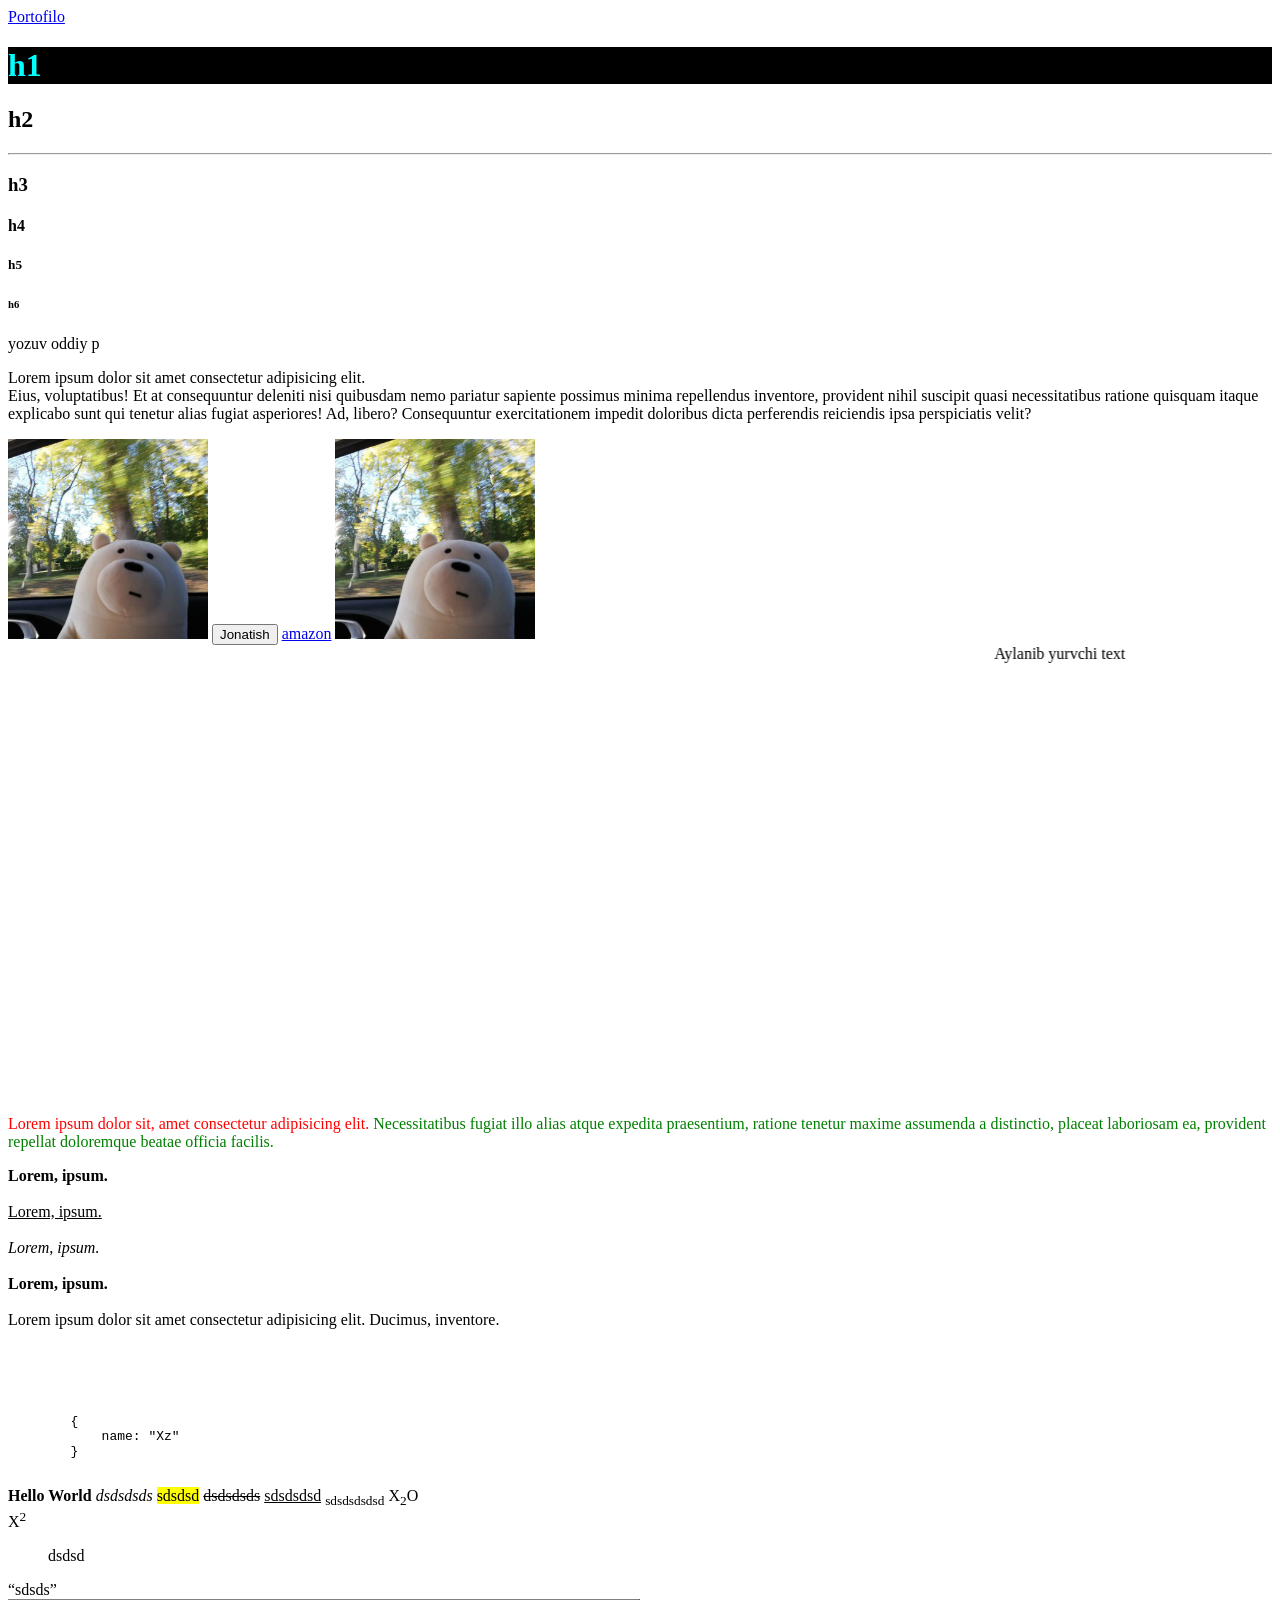
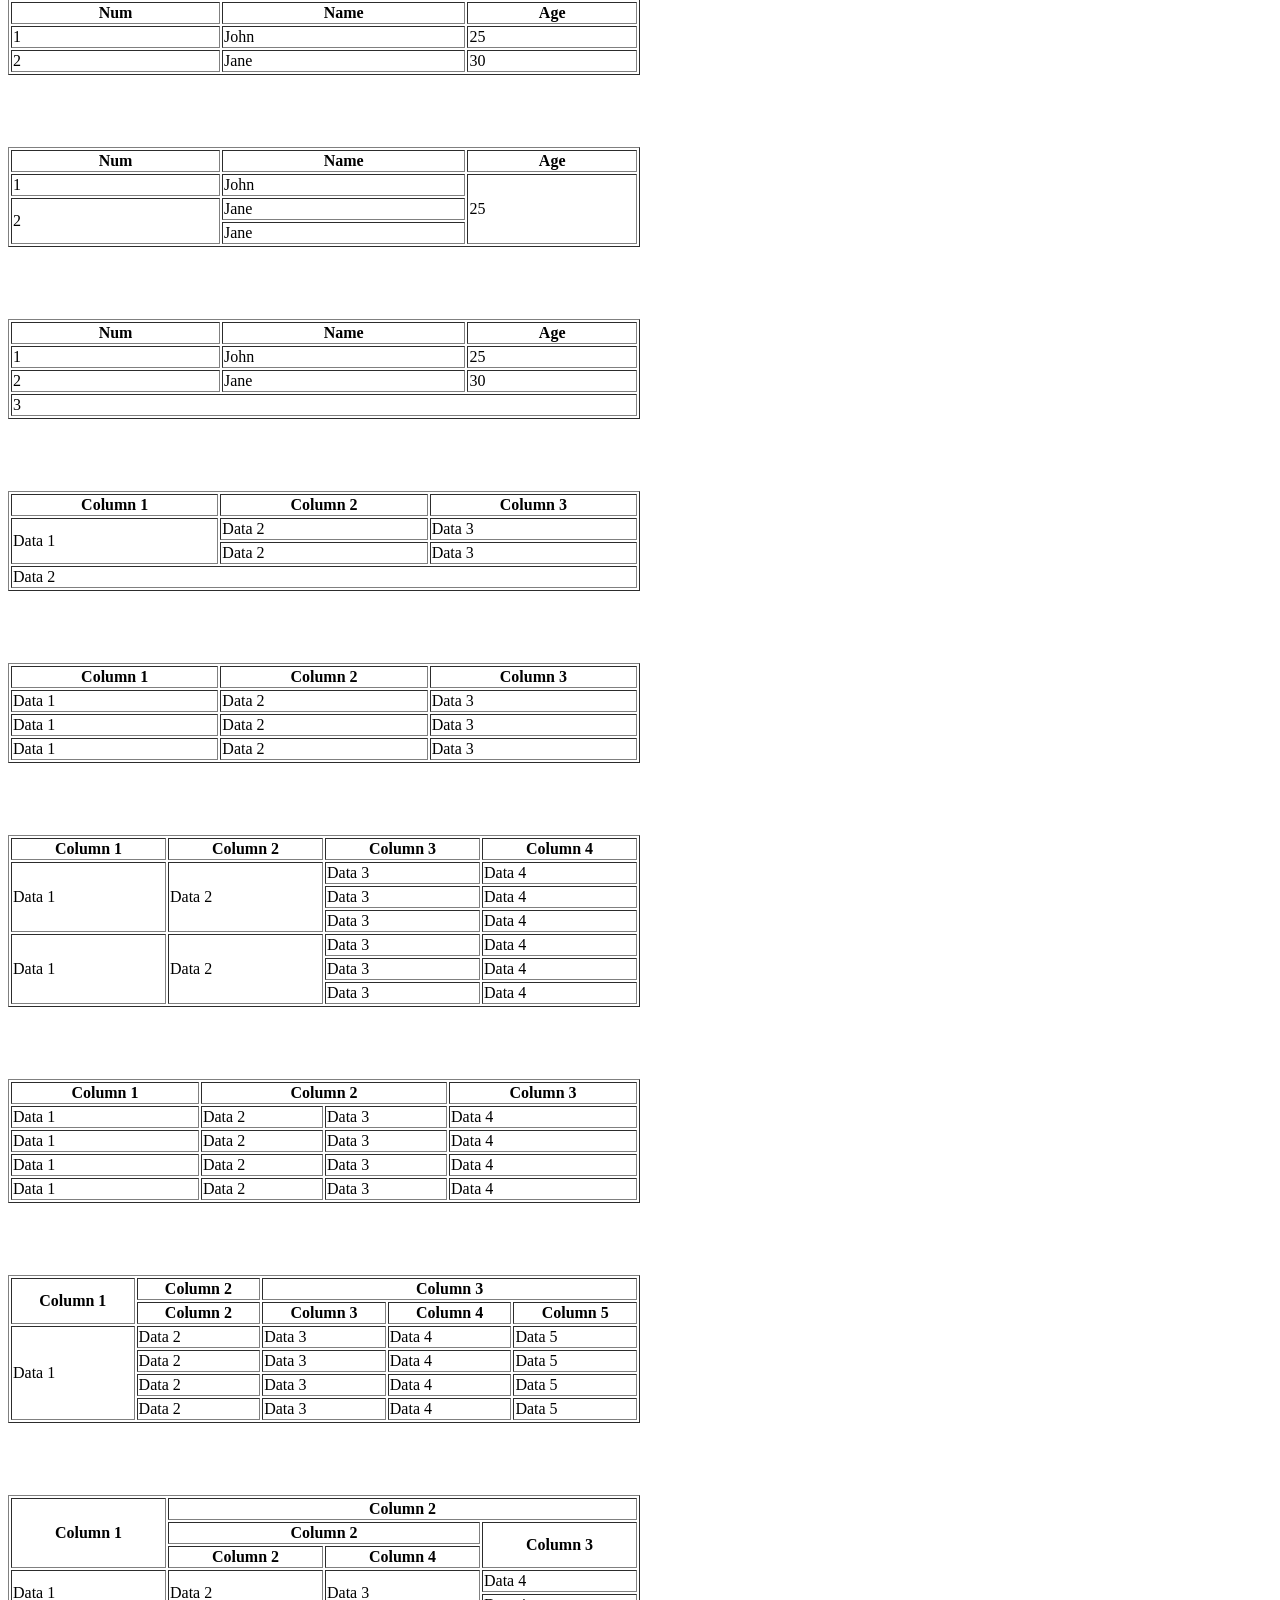
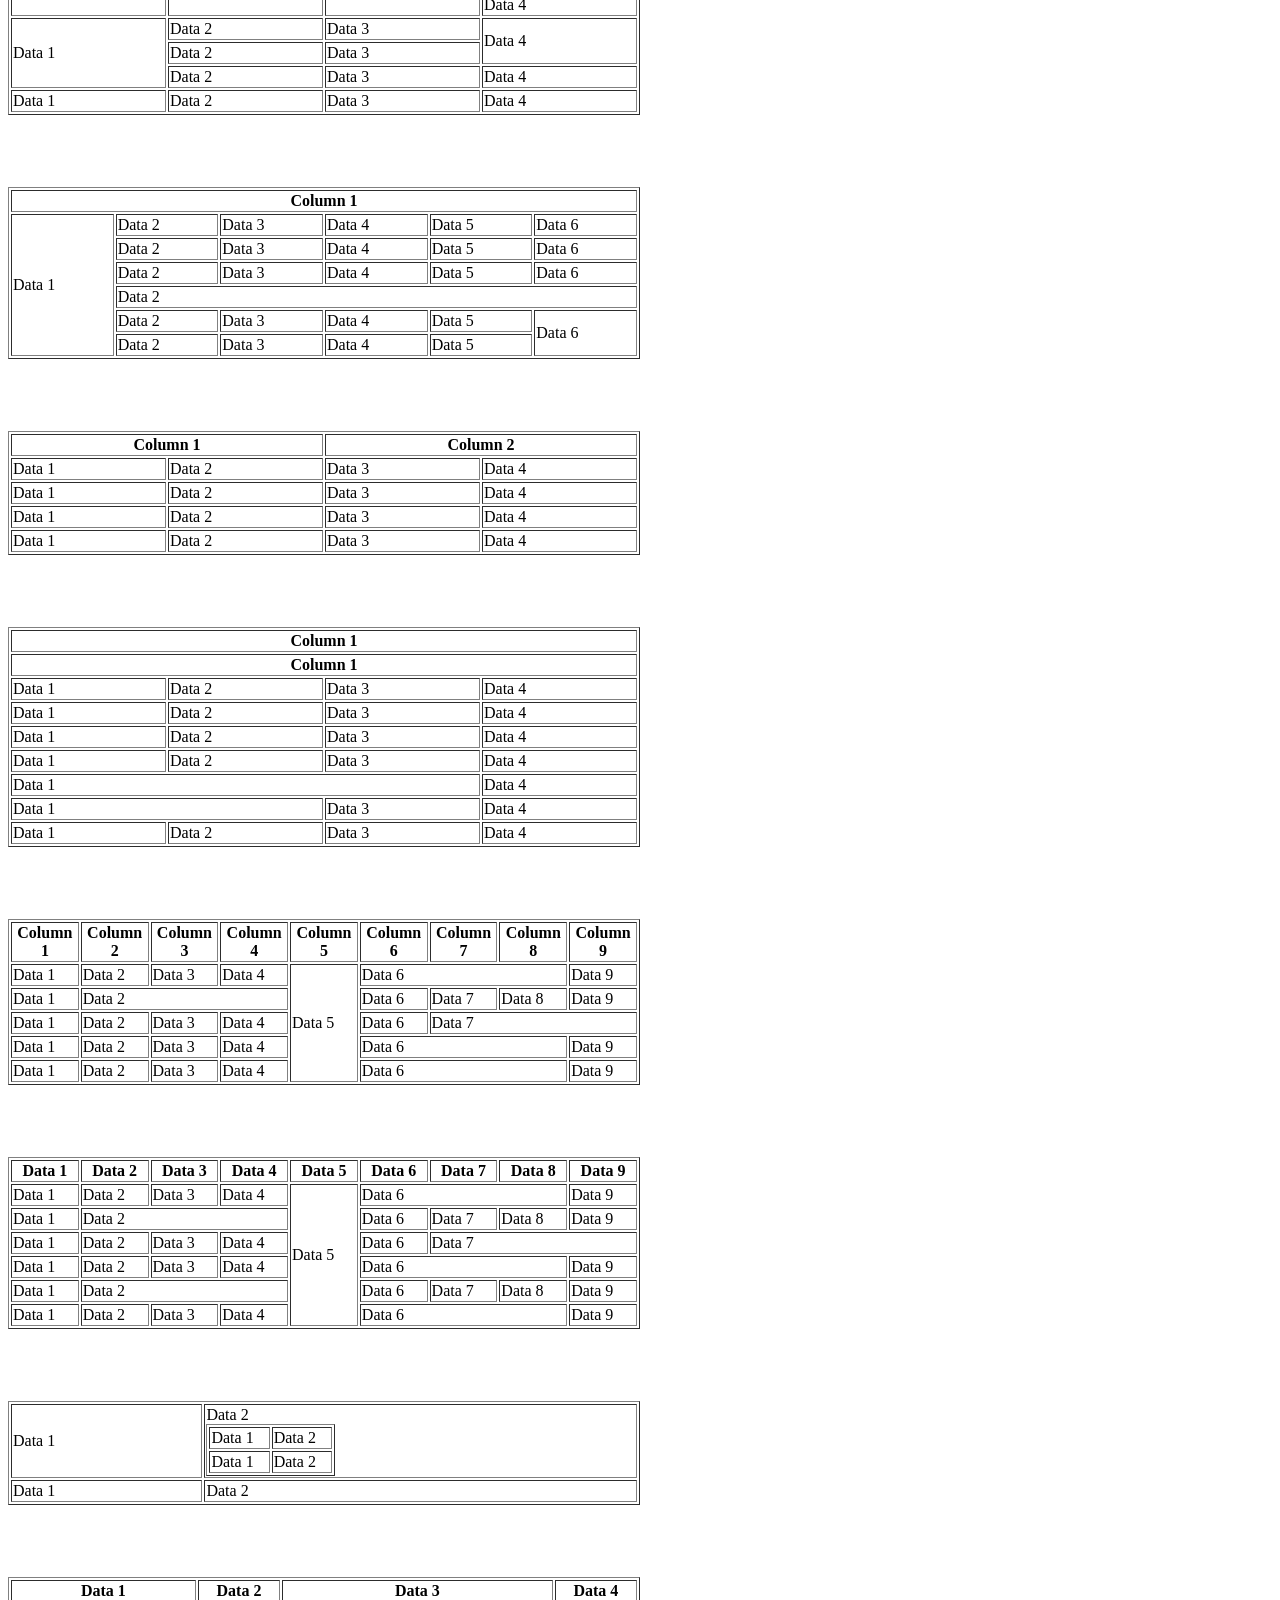
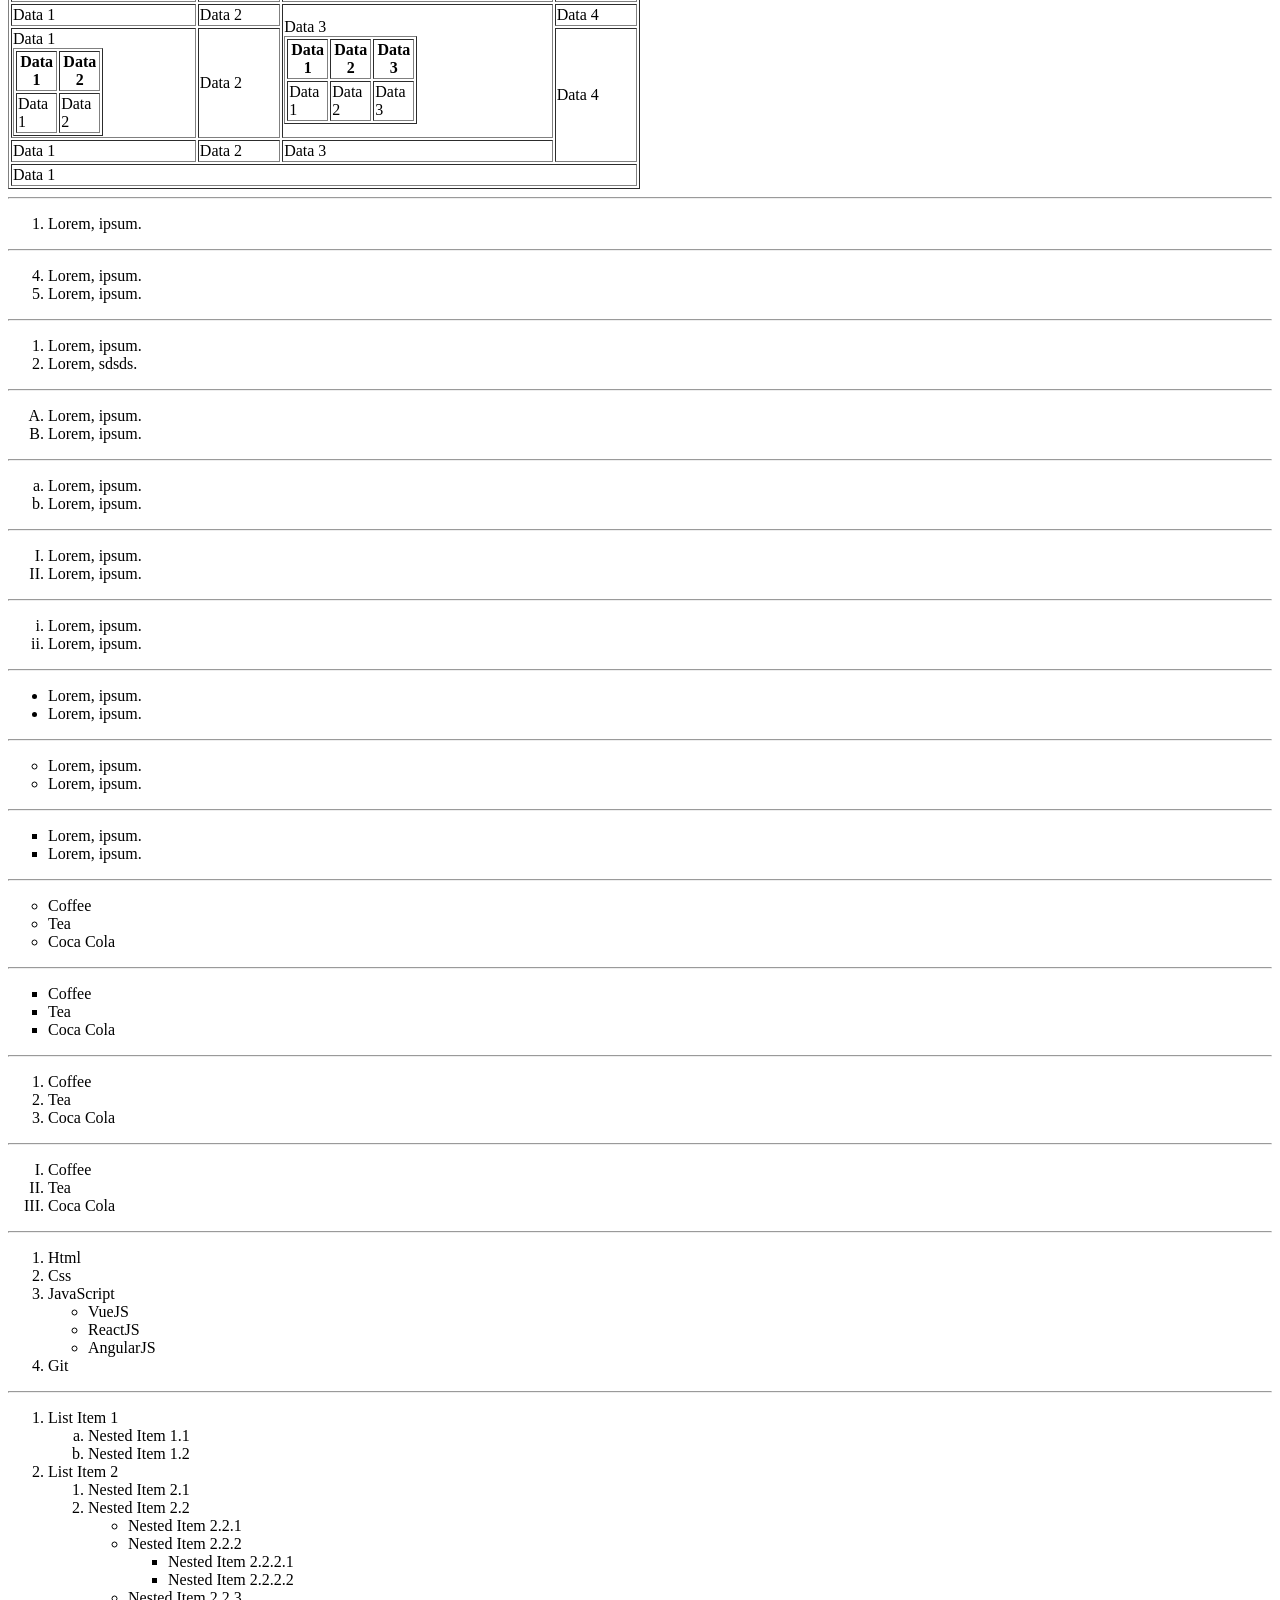
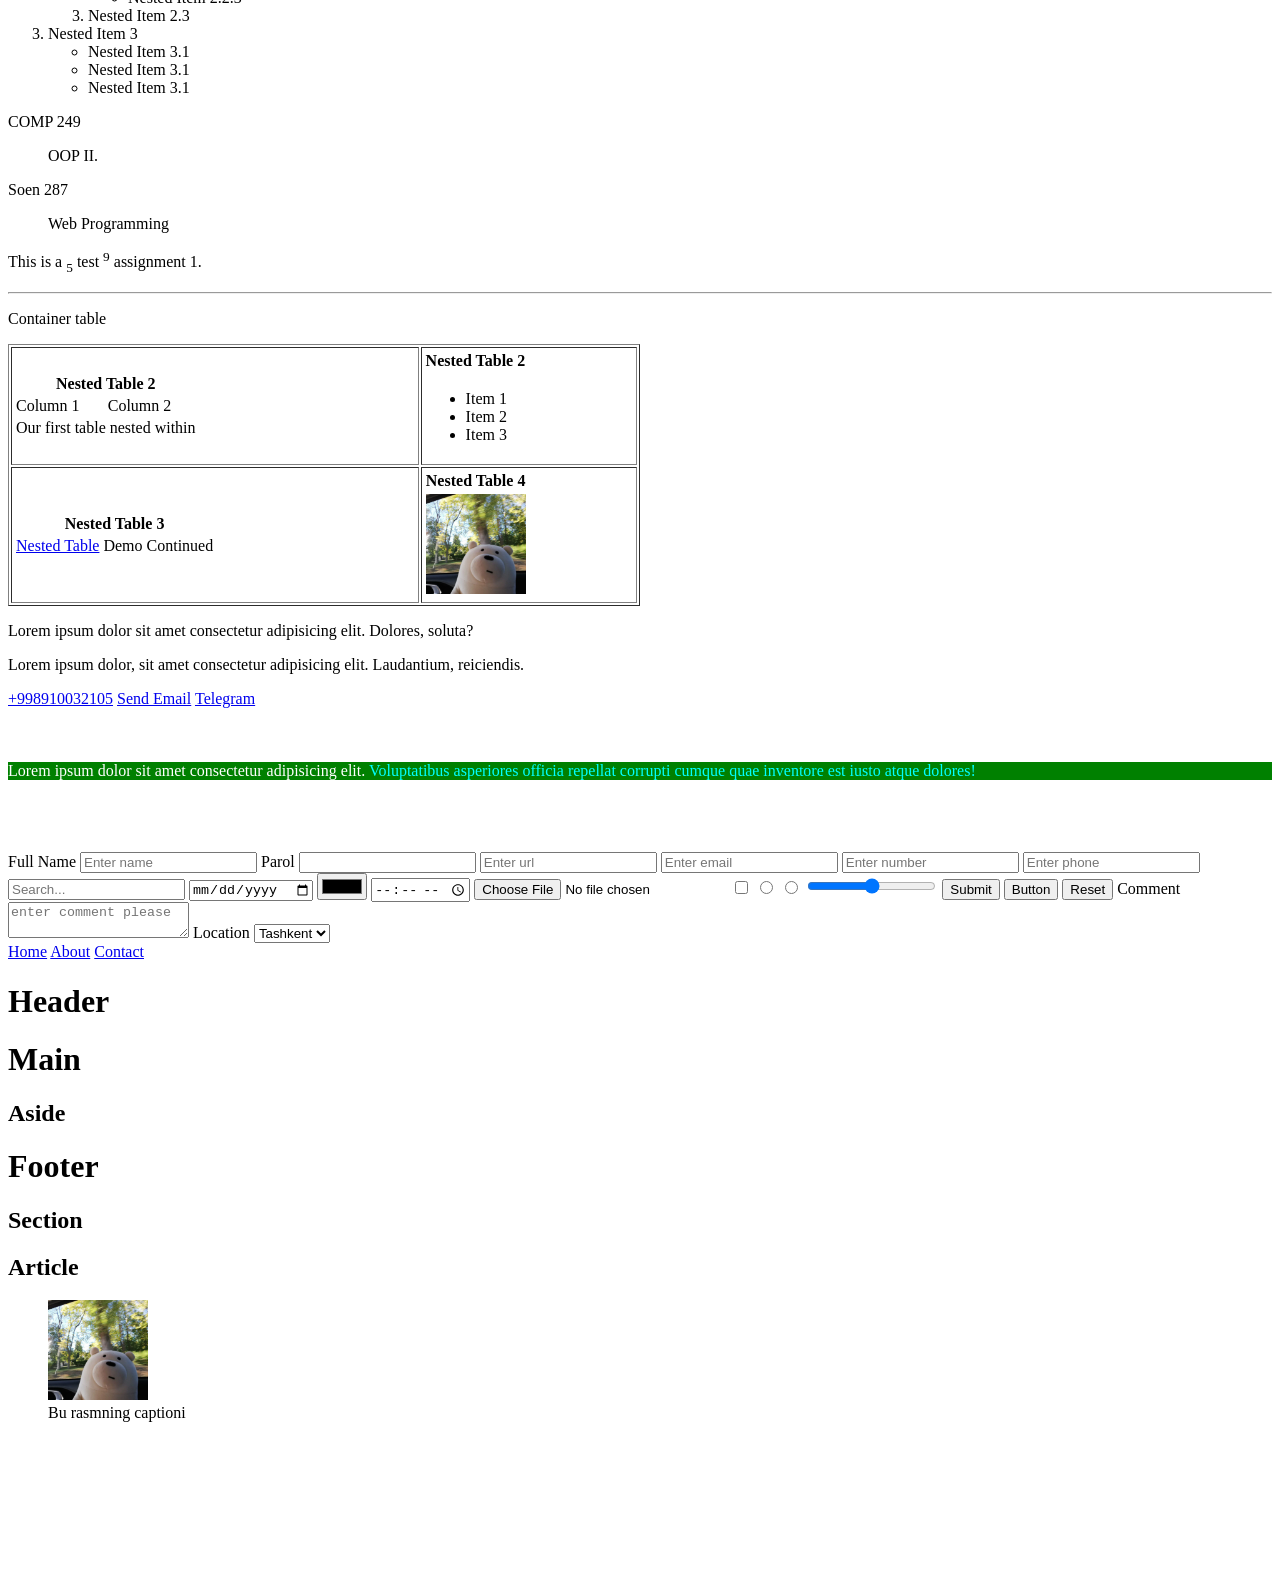
==== commit d59adf80: "wow" ====
--- a/G23/index.html
+++ b/G23/index.html
@@ -8,7 +8,7 @@
 </head>
 
 <body>
-    
+
     <a href="portofilo.html">Portofilo</a>
     <h1 style="color: aqua; background:black;">h1</h1> <!-- style (stil)-->
     <!--Sarlavha (katta yozuv :1 eng kattasi h6 eng kichigi : h1 proektlarda bitta bolishi kerak, qogani xolagancha)-->
@@ -1083,7 +1083,8 @@
                         </thead>
                         <tbody>
                             <tr>
-                                <td><img src="image/photo_2026-01-27_13-45-36.jpg" alt="ayiqcha" width="100" height="100"></td>
+                                <td><img src="image/photo_2026-01-27_13-45-36.jpg" alt="ayiqcha" width="100"
+                                        height="100"></td>
                             </tr>
                         </tbody>
                     </table>
@@ -1093,13 +1094,130 @@
     </table>
 
     <p id="text">Lorem ipsum dolor sit amet consectetur adipisicing elit. Dolores, soluta?</p> <!-- id faqat unique -->
-    <p class="description">Lorem ipsum dolor, sit amet consectetur adipisicing elit. Laudantium, reiciendis.</p> <!--class kop bolishi mumkin-->
+    <p class="description">Lorem ipsum dolor, sit amet consectetur adipisicing elit. Laudantium, reiciendis.</p>
+    <!--class kop bolishi mumkin-->
 
     <a href="tel:+998910032105">+998910032105</a> <!--qongiroq qilish-->
     <a href="mailto:nasriddinovubaydullo46@gmail.com">Send Email</a> <!--email jo'natish-->
     <a href="https://t.me/Frontend_G23">Telegram</a> <!--Telegram kanaliga o'tish-->
-
-
+    <br>
+    <br>
+    <br>
+    <br>
+
+    <div style="background-color: green;"> <!-- div block element va u butun ekranni egallaydi kak BOX-->
+        <span style="color: white;">Lorem ipsum dolor sit amet consectetur adipisicing elit. </span>
+        <span style="color: aqua;">Voluptatibus asperiores officia repellat corrupti
+            cumque quae inventore est iusto atque dolores!</span>
+        <!-- span inline element va u faqat oziga berilgan malumotni joyini egallaydi   -->
+    </div>
+
+    <!--Header , main , nav , footer (Main things)-->
+    <!--Section , article , aside (Main malumotlarni yonidagi narsa (reklama) ), figure(Video chiqarishga) (Into main)-->
+
+    <br>
+    <br>
+    <br>
+    <br>
+    <form>
+        <label for="ism">Full Name</label>
+        <input id="ism" name="ism" type="text" placeholder="Enter name" required>
+        <!-- name (backend json bln bir xil bolishi kere), placeHolder:padskazka (Enter name)-->
+        <label for="parol">Parol</label>
+        <input id="parol" name="parol" type="password">
+        <input type="url" placeholder="Enter url"> <!-- url kiritish uchun -->
+        <input type="email" placeholder="Enter email"> <!-- email kiritish uchun -->
+        <input type="number" placeholder="Enter number"> <!-- number kiritish uchun -->
+        <input type="phone" placeholder="Enter phone"> <!-- phone kiritish uchun -->
+        <input type="search" placeholder="Search..."> <!-- qidirish uchun -->
+        <input type="date"> <!-- sana kiritish uchun -->
+        <input type="color"> <!-- rang tanlash uchun -->
+        <input type="time"> <!-- vaqt kiritish uchun -->
+        <input type="file"> <!-- fayl tanlash uchun -->
+        <input type="checkbox"> <!-- checkbox -->
+        <input type="radio" name="test">
+        <input type="radio" name="test">
+        <!-- radio button(ikta bir hil name bitta malumotni tanla degan manoda keladi) -->
+        <input type="range"> <!-- diapazon -->
+        <input type="submit" value="Submit">
+        <!-- submit tugmasi (value nomi : button bolsa bosish shart. submitda enterni ozi yetadi)-->
+        <input type="button" value="Button">
+        <!-- button tugmasi (value nomi : button bolsa bosish shart. submitda enterni ozi yetadi)-->
+        <input type="reset" value="Reset"> <!-- reset tugmasi-->
+        <label for="comment">Comment</label>
+        <textarea name="comment" id="comment" placeholder="enter comment please"></textarea>
+        <label for="location">Location</label>
+        <select name="location" id="location" aria-sort="other">
+            <option>Tashkent</option>
+            <option>Anjan</option>
+            <option>Xoramz</option>
+        </select>
+
+
+
+        <nav>
+            <a href="#">Home</a>
+            <a href="#">About</a>
+            <a href="#">Contact</a>
+        </nav>
+
+        <header>
+            <h1>Header</h1>
+        </header>
+
+        <main>
+            <h1>Main</h1>
+        </main>
+
+        <aside>
+            <h1>Aside</h1>
+        </aside>
+
+        <footer>
+            <h1>Footer</h1>
+        </footer>
+
+        <section>
+            <h1>Section</h1>
+        </section>
+
+        <article>
+            <h1>Article</h1>
+        </article>
+
+        <figure>
+            <img src="image/photo_2026-01-27_13-45-36.jpg" alt="ayiqcha" width="100" height="100">
+            <figcaption>Bu rasmning captioni</figcaption>
+        </figure>
+
+
+
+
+
+    </form>
+
+
+
+
+
+
+
+
+
+
+
+
+
+
+
+    <br>
+    <br>
+    <br>
+    <br>
+    <br>
+    <br>
+    <br>
+    <br>
 </body>
 
 </html>
